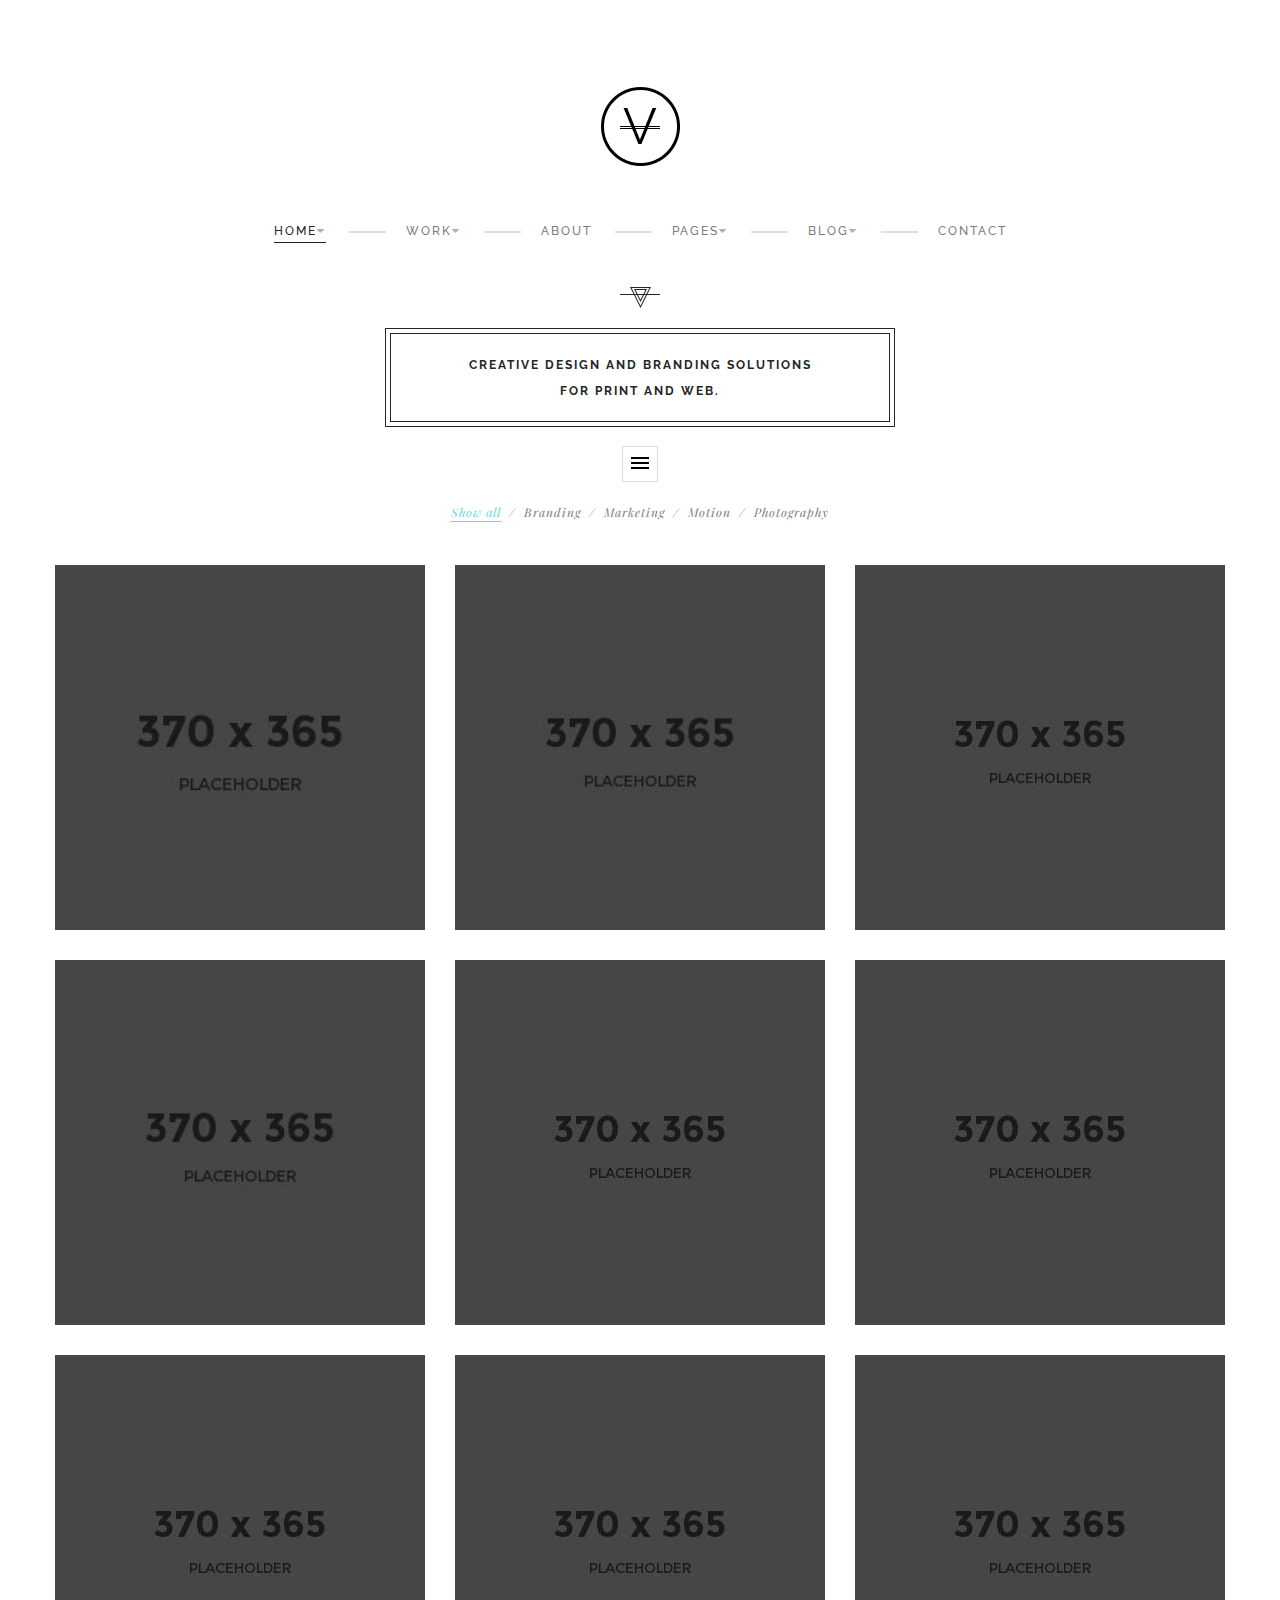
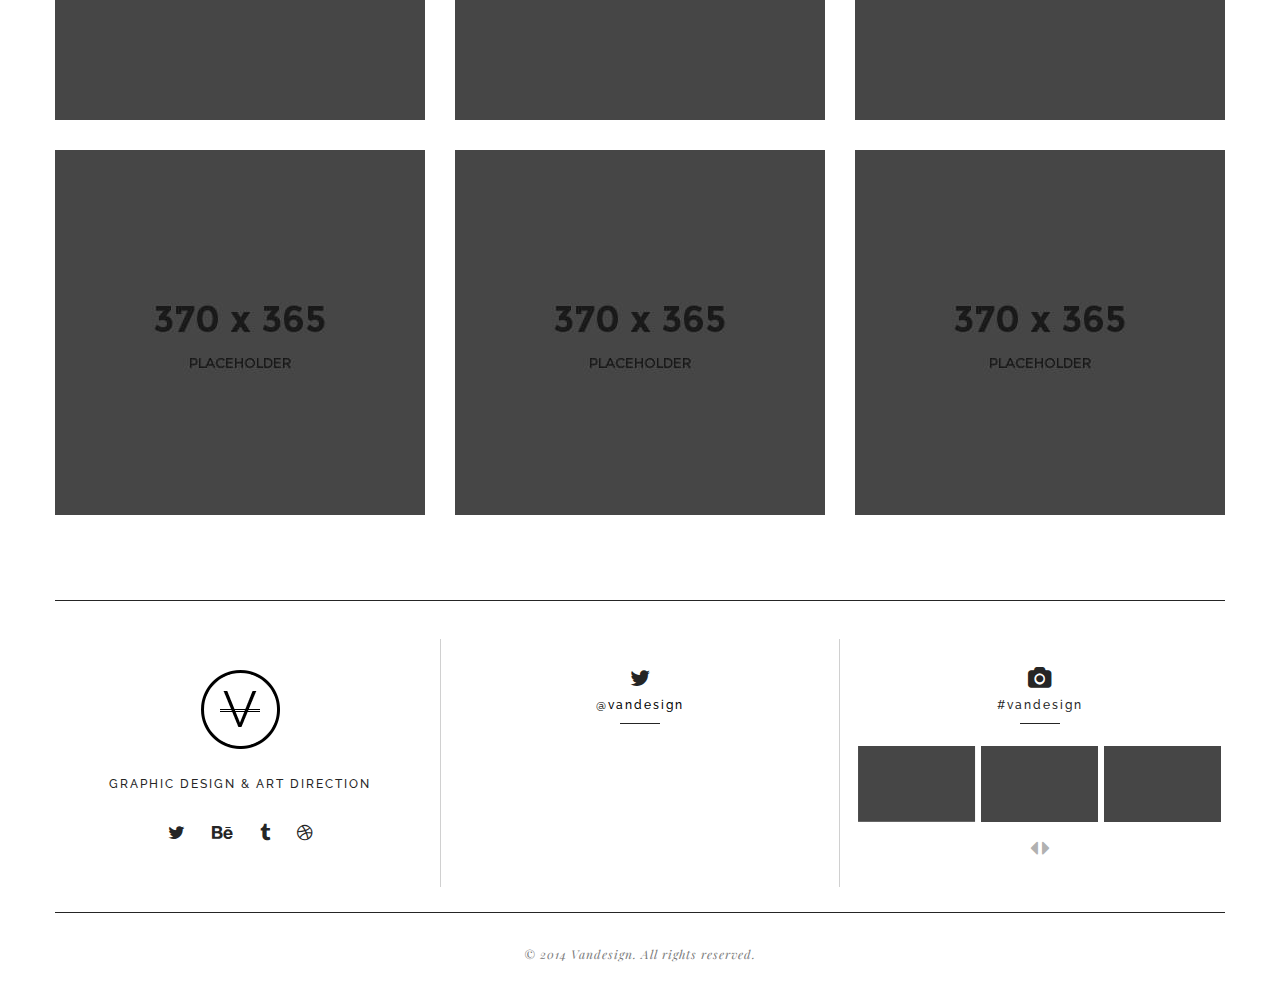
==== index.html @ 41a57816 "addingDefaultHTML" ====
<!DOCTYPE html>
<!--[if lt IE 7 ]> <html class="ie ie6"> <![endif]-->
<!--[if IE 7 ]>    <html class="ie ie7"> <![endif]-->
<!--[if IE 8 ]>    <html class="ie ie8"> <![endif]-->
<!--[if IE 9 ]>    <html class="ie ie9"> <![endif]-->
<!--[if (gt IE 9)|!(IE)]><!--> <html class="" lang="en"> <!--<![endif]-->
<head>
    <meta charset="UTF-8">

    <title>VAN | HTML templates</title>
    <meta name="viewport" content="width=device-width, initial-scale=1.0, maximum-scale=1.0, user-scalable=no">

    <link rel="stylesheet" href="css/lib/bootstrap.min.css">
    <link rel="stylesheet" href="css/lib/font-awesome.min.css">
    <link rel="stylesheet" href="css/lib/owl.carousel.css">
    <link rel="stylesheet" href="css/lib/owl.theme.css">
    <link rel="stylesheet" href="css/lib/owl.transitions.css">
    <link rel="stylesheet" href="css/style.css">
    <link rel="stylesheet" href="css/colors/cyan.css">

</head>
<body>

    <div id="loader-wrapper">
        <div id="loader"></div>
        <div class="loader-logo">
            <img src="images/logo.png" alt="">
        </div>
        <div class="loader-section section-left"></div>
        <div class="loader-section section-right"></div>
    </div>

    <div class="wrapper">
        
        <section id="header" class="header header-sticky">
            <div class="container">
                <div class="row">
                    <div class="col-md-12">


                        <div class="logo">
                            <a href="/"><img src="images/logo.png" alt="LOGO"></a>
                        </div>

                     
                        <button class="menu-responsive-toggle">
                            <span></span>
                            <span></span>
                            <span></span>
                        </button>



                        <nav>
                            <ul class="menu-nav">
                                <li class="menu-dropdown current">
                                    <a href="/">Home</a>
                                    <ul class="dropdown">
                                        <li class="current"><a href="index.html">Home 1</a></li>
                                        <li><a href="index2.html">Home 2</a></li>
                                    </ul>
                                </li>
                                <li class="menu-dropdown">
                                    <a href="work-1.html">Work</a>
                                    <ul class="dropdown">
                                        <li><a href="work-1.html">Work 1</a></li>
                                        <li><a href="work-2.html">Work 2</a></li>
                                    </ul>
                                </li>
                                <li><a href="about.html">About</a></li>
                                <li class="menu-dropdown">
                                    <a href="#">Pages</a>
                                    <ul class="dropdown">
                                        <li><a href="services.html">Services</a></li>
                                        <li><a href="single-project.html">Single portfolio</a></li>
                                        <li><a href="404.html">404 page</a></li>
                                    </ul>
                                </li>
                                <li class="menu-dropdown">
                                    <a href="#">Blog</a>
                                    <ul class="dropdown">
                                        <li><a href="blog.html">Blog</a></li>
                                        <li><a href="blog-default.html">Blog default</a></li>
                                        <li><a href="blog-single-post.html">Single post</a></li>
                                    </ul>
                                </li>
                                <li><a href="contact.html">Contact</a></li>
                            </ul>   
                        </nav>


                    </div>
                </div>
            </div>
        </section><!-- /header -->

        

        <section class="portfolio">
            <div class="container">
                <div class="row">
                    <div class="col-md-12">


                        <div class="scroll-to text-center">
                            <a href="#"><img src="images/v-icon.png" alt=""></a>
                        </div>


                    </div>
                </div>


                <div class="row">
                    <div class="col-md-12">


                        <div class="slogan">
                            <h2 class="head-title">Creative design and branding solutions for print and web.</h2>
                        </div>


                    </div>
                </div>



                <div class="row">
                    <div class="col-md-12">
                        <a href="#" class="toggle-button">
                            <span></span>
                            <span></span>
                            <span></span>
                        </a><!-- /toggle-button -->


                            <div id="filters" class="filters text-uppercase text-center">
                                <ul class="show-filters">
                                    <li class="select-filter"><a href="#" data-filter="*" id="all">Show all</a></li>
                                    <li><a href="#" data-filter=".branding">Branding</a></li>
                                    <li><a href="#" data-filter=".marketing">Marketing</a></li>
                                    <li><a href="#" data-filter=".motion">Motion</a></li>
                                    <li><a href="#" data-filter=".photography">Photography</a></li>
                                </ul>
                            </div><!-- /filters -->
                    </div>
                </div>


                <div id="work-wrap" class="row">


                    <!-- WORK ITEM -->

                    <div class="item work-item zoomOut col-xs-12 col-sm-6 col-md-4 branding">
                            <div class="item-inner">
                            <a class="image-wrap" href="single-project.html">
                                <img src="images/portfolio/1.jpg" alt="" class="image">
                            </a>
                            <div class="caption bg-orange-red">
                                <div class="inner">
                                    <h4 class="sm text-uppercase"><a href="single-project.html">DISK &amp; ENVELOP</a></h4>
                                    <em>Branding</em>
                                </div>
                                <div class="work-favorite">
                                    <i class="fa fa-heart"></i> 12
                                </div>
                            </div>
                            </div>
                    </div>
                    <!-- END / WORK ITEM -->



                    <!-- WORK ITEM -->
                    <div class="item work-item effect-apollo col-xs-12 col-sm-6 col-md-4 branding photography" >
                        <div class="item-inner">
                            <a class="image-wrap" href="single-project.html">
                                <img src="images/portfolio/2.jpg" alt="" class="image">
                            </a>
                            <div class="caption bg-fuchia">
                                <div class="inner">
                                    <h4 class="sm text-uppercase"><a href="single-project.html">DISK &amp; ENVELOP</a></h4>
                                    <em>Branding</em>
                                </div>
                                <div class="work-favorite">
                                    <i class="fa fa-heart"></i> 12
                                </div>
                            </div>
                        </div>
                    </div>
                    <!-- END / WORK ITEM -->



                    <!-- WORK ITEM -->
                    <div class="item work-item effect-ming col-xs-12 col-sm-6 col-md-4 photography" >
                        <div class="item-inner">
                            <a class="image-wrap" href="single-project.html">
                                <img src="images/portfolio/3.jpg" alt="" class="image">
                            </a>
                            <div class="caption bg-azure">
                                <div class="inner">
                                    <h4 class="sm text-uppercase"><a href="single-project.html">DISK &amp; ENVELOP</a></h4>
                                    <em>Branding</em>
                                </div>
                                <div class="work-favorite">
                                    <i class="fa fa-heart"></i> 12
                                </div>
                            </div>
                        </div>
                    </div>
                    <!-- END / WORK ITEM -->



                    <!-- WORK ITEM -->
                    <div class="item work-item imageParallax col-xs-12 col-sm-6 col-md-4 branding photography" >
                        <div class="item-inner">
                            <a class="image-wrap" href="single-project.html">
                                <img src="images/portfolio/4.jpg" alt="" class="image">
                            </a>
                            <div class="caption bg-violet">
                                <div class="inner">
                                    <h4 class="sm text-uppercase"><a href="single-project.html">DISK &amp; ENVELOP</a></h4>
                                    <em>Branding</em>
                                </div>
                                <div class="work-favorite">
                                    <i class="fa fa-heart"></i> 12
                                </div>
                            </div>
                        </div>
                    </div>
                    <!-- END / WORK ITEM -->



                    <!-- WORK ITEM -->
                    <div class="item work-item effect-sadie col-xs-12 col-sm-6 col-md-4 motion photography" >
                        <div class="item-inner">
                            <a class="image-wrap" href="single-project.html">
                                <img src="images/portfolio/5.jpg" alt="" class="image">
                            </a>
                            <div class="caption bg-blue">
                                <div class="inner">
                                    <h4 class="sm text-uppercase"><a href="single-project.html">DISK &amp; ENVELOP</a></h4>
                                    <em>Branding</em>
                                </div>
                                <div class="work-favorite">
                                    <i class="fa fa-heart"></i> 12
                                </div>
                            </div>
                        </div>
                    </div>
                    <!-- END / WORK ITEM -->



                    <!-- WORK ITEM -->
                    <div class="item work-item effect-flip col-xs-12 col-sm-6 col-md-4 motion photography" >
                        <div class="item-inner">
                            <a class="image-wrap" href="single-project.html">
                                <img src="images/portfolio/6.jpg" alt="" class="image">
                            </a>
                            <div class="caption bg-cyan">
                                <div class="inner">
                                    <h4 class="sm text-uppercase"><a href="single-project.html">DISK &amp; ENVELOP</a></h4>
                                    <em>Branding</em>
                                </div>
                                <div class="work-favorite">
                                    <i class="fa fa-heart"></i> 12
                                </div>
                            </div>
                        </div>
                    </div>
                    <!-- END / WORK ITEM -->



                    <!-- WORK ITEM -->
                    <div class="item work-item effect-original-1 col-xs-12 col-sm-6 col-md-4 marketing photography" >
                        <div class="item-inner">
                            <a class="image-wrap" href="single-project.html">
                                <img src="images/portfolio/7.jpg" alt="" class="image">
                            </a>
                            <div class="caption bg-green">
                                <div class="inner">
                                    <h4 class="sm text-uppercase"><a href="single-project.html">DISK &amp; ENVELOP</a></h4>
                                    <em>Branding</em>
                                </div>
                                <div class="work-favorite">
                                    <i class="fa fa-heart"></i> 12
                                </div>
                            </div>
                        </div>
                    </div>
                    <!-- END / WORK ITEM -->



                    <!-- WORK ITEM -->
                    <div class="item work-item effect-original-2 col-xs-12 col-sm-6 col-md-4 branding marketing" >
                        <div class="item-inner">
                            <a class="image-wrap" href="single-project.html">
                                <img src="images/portfolio/8.jpg" alt="" class="image">
                            </a>
                            <div class="caption bg-yellow">
                                <div class="inner">
                                    <h4 class="sm text-uppercase"><a href="single-project.html">DISK &amp; ENVELOP</a></h4>
                                    <em>Branding</em>
                                </div>
                                <div class="work-favorite">
                                    <i class="fa fa-heart"></i> 12
                                </div>
                            </div>
                        </div>
                    </div>
                    <!-- END / WORK ITEM -->



                    <!-- WORK ITEM -->
                    <div class="item work-item effect-original-3 col-xs-12 col-sm-6 col-md-4 branding marketing" >
                        <div class="item-inner">
                            <a class="image-wrap" href="single-project.html">
                                <img src="images/portfolio/9.jpg" alt="" class="image">
                            </a>
                            <div class="caption bg-orange">
                                <div class="inner">
                                    <h4 class="sm text-uppercase"><a href="single-project.html">DISK &amp; ENVELOP</a></h4>
                                    <em>Branding</em>
                                </div>
                                <div class="work-favorite">
                                    <i class="fa fa-heart"></i> 12
                                </div>
                            </div>
                        </div>
                    </div>
                    <!-- END / WORK ITEM -->



                    <!-- WORK ITEM -->
                    <div class="item work-item effect-original-4 col-xs-12 col-sm-6 col-md-4 branding marketing" >
                        <div class="item-inner">
                            <a class="image-wrap" href="single-project.html">
                                <img src="images/portfolio/10.jpg" alt="" class="image">
                            </a>
                            <div class="caption bg-brown">
                                <div class="inner">
                                    <h4 class="sm text-uppercase"><a href="single-project.html">DISK &amp; ENVELOP</a></h4>
                                    <em>Branding</em>
                                </div>
                                <div class="work-favorite">
                                    <i class="fa fa-heart"></i> 12
                                </div>
                            </div>
                        </div>
                    </div>
                    <!-- END / WORK ITEM -->



                    <!-- WORK ITEM -->
                    <div class="item work-item effect-original-5 col-xs-12 col-sm-6 col-md-4 branding marketing" >
                        <div class="item-inner">
                            <a class="image-wrap" href="single-project.html">
                                <img src="images/portfolio/11.jpg" alt="" class="image">
                            </a>
                            <div class="caption bg-red">
                                <div class="inner">
                                    <h4 class="sm text-uppercase"><a href="single-project.html">DISK &amp; ENVELOP</a></h4>
                                    <em>Branding</em>
                                </div>
                                <div class="work-favorite">
                                    <i class="fa fa-heart"></i> 12
                                </div>
                            </div>
                        </div>
                    </div>
                    <!-- END / WORK ITEM -->



                    <!-- WORK ITEM -->
                    <div class="item work-item effect-default col-xs-12 col-sm-6 col-md-4 branding marketing" >
                        <div class="item-inner">
                            <a class="image-wrap" href="single-project.html">
                                <img src="images/portfolio/12.jpg" alt="" class="image">
                            </a>
                            <div class="caption bg-black">
                                <div class="inner">
                                    <h4 class="sm text-uppercase"><a href="single-project.html">DISK &amp; ENVELOP</a></h4>
                                    <em>Branding</em>
                                </div>
                                <div class="work-favorite">
                                    <i class="fa fa-heart"></i> 12
                                </div>
                            </div>
                        </div>
                    </div>
                    <!-- END / WORK ITEM -->


            
                </div>

                

            </div>
        </section> <!-- /portfolio -->


        <footer class="footer">
            <div class="container">
                
                <hr class="divider">
                
                <div class="footer-info">
                    <div class="row">
                        <div class="col-md-4">
                            <div class="logo-footer equal-height">
                                
                                <a href="#"><img src="images/logo.png" alt=""></a>

                                <h3 class="head-title">Graphic Design &amp; Art Direction</h3>
                                
                                <ul class="social-link">
                                    <li><a href="#"><i class="fa fa-twitter"></i></a></li>
                                    <li><a href="#"><i class="fa fa-behance"></i></a></li>
                                    <li><a href="#"><i class="fa fa-tumblr"></i></a></li>
                                    <li><a href="#"><i class="fa fa-dribbble"></i></a></li>
                                </ul>
                            </div>
                        </div>
                        <div class="col-md-4">
                            <div class="twitter text-center equal-height">
                                <div class="f-title">
                                    <i class="fa fa-twitter"></i>
                                    <a href="#">@vandesign</a>
                                </div>
                                <div id="tweetie">
                                </div>
                            </div>
                        </div>
                        <div class="col-md-4">
                            <div class="footer-slide text-center equal-height">
                                <div class="f-title">
                                    <i class="fa fa-camera"></i>
                                    <a href="#">#vandesign</a>
                                </div>
                                <div class="slider2">
                                    <div class="item">
                                        <a href="#"><img src="images/footer/1.jpg" alt=""></a>
                                    </div>
                                    <div class="item">
                                        <a href="#"><img src="images/footer/2.jpg" alt=""></a>
                                    </div>
                                    <div class="item">
                                        <a href="#"><img src="images/footer/3.jpg" alt=""></a>
                                    </div>
                                    <div class="item">
                                        <a href="#"><img src="images/footer/1.jpg" alt=""></a>
                                    </div>
                                    <div class="item">
                                        <a href="#"><img src="images/footer/3.jpg" alt=""></a>
                                    </div>
                                    <div class="item">
                                        <a href="#"><img src="images/footer/3.jpg" alt=""></a>
                                    </div>
                                </div>
                            </div>
                        </div>
                    </div>
                </div>
            </div>
            <div class="container">
                <hr class="divider">
                <div class="row">
                    <div class="col-md-12">
                        <div class="copy-right text-center">
                            <p>&copy; 2014 Vandesign. All rights reserved.</p>
                        </div>
                    </div>
                </div>
                
            </div>
        </footer>




    </div><!-- /wrapper -->

    <script type="text/javascript" src="js/lib/jquery-1.11.2.min.js"></script>
    <script type="text/javascript" src="http://maps.google.com/maps/api/js?sensor=false"></script>
    <script type="text/javascript" src="js/lib/ie10-viewport-bug-workaround.js"></script>
    <script type="text/javascript" src="js/lib/isotope.pkgd.min.js"></script>
    <script type="text/javascript" src="js/lib/imagesloaded.min.js"></script>
    <script type="text/javascript" src="js/lib/owl.carousel.min.js"></script>
    <script type="text/javascript" src="js/lib/jquery.matchHeight-min.js"></script>
    <script type="text/javascript" src="js/lib/masonry.pkgd.min.js"></script>
    <script type="text/javascript" src="js/lib/tweetie.js"></script>
    <script type="text/javascript" src="js/scripts.js"></script>

</body>
</html>
---- css/style.css ----
/*------------------------------------------------------------------------
# VAN
# ------------------------------------------------------------------------
# Designed by Namtran
# Websites:  http://www.megadrupal.com -  Email: info@megadrupal.com
--------------------------------------------------------------------------

    1.  Reset
    2.  Header
    3.  Portfolio
    4.  About
    5.  Blog
    6.  Contact
    7.  Services
    8.  404
    9.  Responsive
    10.  Footer



--------------------------------------------------------------------------------*/
/*
*
*	===================== 1. Reset ====================
*
*/
@import url(http://fonts.googleapis.com/css?family=Playfair+Display:400,700,400italic,700italic|Raleway:400,500,700);

::-moz-selection {
  color: #fff;
  background: #252525;
}
::selection {
  color: #fff;
  background: #252525;
}
a,
input,
textarea,
button,
select {
  outline: none;
}

a:hover,
h1:focus,
h2:focus,
h3:focus,
h4:focus,
h5:focus,
h6:focus {
  text-decoration: none;
}

a:focus,
input:focus,
textarea:focus,
button:focus,
select:focus {
  outline: none !important;
  text-decoration: none;
}
body {
  font-family: 'Raleway', sans-serif;
  font-size: 13px;
  line-height: 22px;
  color: #7a7a7a;
  background-color: #fff;
}

.wrapper {
  background: #fff;
}

label {
  font-family: "Playfair Display", serif;
  font-size: 12px;
  line-height: 24px;
  margin-bottom: 10px;
  color: #7a7a7a;
  font-style: italic;
  letter-spacing: 1px;
}

.form-control,
input[type="search"],
input[type="text"],
input[type="url"],
input[type="number"],
input[type="password"],
input[type="email"],
input[type="file"],
textarea {
  -webkit-appearance: none;
  -moz-appearance: none;
  appearance: none;
  -webkit-border-radius: 0;
  -moz-border-radius: 0;
  border-radius: 0;
  box-shadow: none;
}
.form-control:focus,
input:focus,
textarea:focus {
  box-shadow: none;
  outline-offset: 0;
  outline: -webkit-focus-ring-color auto 0px;
  border-color: #252525;
  color: #252525;
}

textarea {
  resize: none;
}

.btn {
  display: inline-block;
  font-size: 10px;
  text-transform: uppercase;
  box-shadow: none;
  -webkit-border-radius: 0;
  border-radius: 0;
  -webkit-appearance: none;
  padding: 9px 28px;
  line-height: 22px;
  -webkit-transition: all 0.3s;
  -o-transition: all 0.3s;
  transition: all 0.3s;
}

.btn-default {
  border: 1px solid #252525;
  color: #252525;
}

.btn-default:hover,
.btn-default:focus,
.btn-default.focus,
.btn-default:active,
.btn-default.active {
  color: #fff;
  text-decoration: none;
  background-color: #252525;
  border-color: #252525;
}

a:active, a:focus {
  outline: 0;
  text-decoration: none;
}

.divider {
  border-top: 0;
  border-left: 0;
  border-right: 0;
  box-shadow: none;
  border-bottom: 1px solid #252525;
  margin: 0px 0;
}

p {
  letter-spacing: 1px;
}

a {
  color: #7a7a7a;
  -webkit-transition: all 0.3s ease;
  -o-transition: all 0.3s ease;
  transition: all 0.3s ease;
}
a:hover {
  color: #252525;
}
img {
  max-width: 100%;
}
.item img {
  max-width: 100%;
  width: 100%;
}

.owl-theme .owl-controls {
  margin-top: auto;
}

/*=================== Preloader ===========================*/
#loader-wrapper {
  position: fixed;
  top: 0;
  left: 0;
  width: 100%;
  height: 100%;
  z-index: 1000;
}

#loader {
  display: block;
  position: relative;
  left: 50%;
  top: 50%;
  width: 150px;
  height: 150px;
  margin: -75px 0 0 -75px;
  border-radius: 50%;
  border: 3px solid transparent;
  border-top-color: #3498db;
  -webkit-animation: spin 2s linear infinite;
  -moz-animation: spin 2s linear infinite;
  animation: spin 2s linear infinite;
  z-index: 1001;
}

.loader-logo {
  position: absolute;
  left: 50%;
  top: 50%;
  width: 83px;
  height: 83px;
  -webkit-transform: translate(-50%, -50%);
  -moz-transform: translate(-50%, -50%);
  transform: translate(-50%, -50%);
  z-index: 1001;
  opacity: 1;
  visibility: visible;
}
.loader-logo img {
  max-width: 100%;
  width: 99.99%;
}

.loaded .loader-logo {
  opacity: 0;
  visibility: hidden;
}

#loader:before {
  content: "";
  position: absolute;
  top: 5px;
  left: 5px;
  right: 5px;
  bottom: 5px;
  border-radius: 50%;
  border: 3px solid transparent;
  border-top-color: #e74c3c;
  -webkit-animation: spin 3s linear infinite;
  -moz-animation: spin 3s linear infinite;
  animation: spin 3s linear infinite;
}

#loader:after {
  content: "";
  position: absolute;
  top: 15px;
  left: 15px;
  right: 15px;
  bottom: 15px;
  border-radius: 50%;
  border: 3px solid transparent;
  border-top-color: #f9c922;
  -webkit-animation: spin 1.5s linear infinite;
  -moz-animation: spin 1.5s linear infinite;
  animation: spin 1.5s linear infinite;
}

@-webkit-keyframes spin {
  0% {
    -webkit-transform: rotate(0deg);
    -moz-transform: rotate(0deg);
    -ms-transform: rotate(0deg);
    transform: rotate(0deg);
  }

  100% {
    -webkit-transform: rotate(360deg);
    -moz-transform: rotate(360deg);
    -ms-transform: rotate(360deg);
    transform: rotate(360deg);
  }
}
@keyframes spin {
  0% {
    -webkit-transform: rotate(0deg);
    -moz-transform: rotate(0deg);
    -ms-transform: rotate(0deg);
    transform: rotate(0deg);
  }

  100% {
    -webkit-transform: rotate(360deg);
    -moz-transform: rotate(360deg);
    -ms-transform: rotate(360deg);
    transform: rotate(360deg);
  }
}
#loader-wrapper .loader-section {
  position: fixed;
  top: 0;
  width: 51%;
  height: 100%;
  background: #fff;
  z-index: 1000;
  -webkit-transform: translateX(0);
  -moz-transform: translateX(0);
  -ms-transform: translateX(0);
  transform: translateX(0);
}

#loader-wrapper .loader-section.section-left {
  left: 0;
}

#loader-wrapper .loader-section.section-right {
  right: 0;
}

/* Loaded */
.loaded #loader-wrapper .loader-section.section-left {
  -webkit-transform: translateX(-100%);
  -moz-transform: translateX(-100%);
  -ms-transform: translateX(-100%);
  transform: translateX(-100%);
  -webkit-transition: all 0.7s 0.3s cubic-bezier(0.645, 0.045, 0.355, 1);
  -moz-transition: all 0.7s 0.3s cubic-bezier(0.645, 0.045, 0.355, 1);
  transition: all 0.7s 0.3s cubic-bezier(0.645, 0.045, 0.355, 1);
}

.loaded #loader-wrapper .loader-section.section-right {
  -webkit-transform: translateX(100%);
  -moz-transform: translateX(100%);
  -ms-transform: translateX(100%);
  transform: translateX(100%);
  -webkit-transition: all 0.7s 0.3s cubic-bezier(0.645, 0.045, 0.355, 1);
  -moz-transition: all 0.7s 0.3s cubic-bezier(0.645, 0.045, 0.355, 1);
  transition: all 0.7s 0.3s cubic-bezier(0.645, 0.045, 0.355, 1);
}

.loaded #loader {
  opacity: 0;
  -webkit-transition: all 0.3s ease-out;
  -moz-transition: all 0.3s ease-out;
  transition: all 0.3s ease-out;
}

.loaded #loader-wrapper {
  visibility: hidden;
  -webkit-transform: translateY(-100%);
  -moz-transform: translateY(-100%);
  -ms-transform: translateY(-100%);
  transform: translateY(-100%);
  -webkit-transition: all 0.3s 1s ease-out;
  -moz-transition: all 0.3s 1s ease-out;
  transition: all 0.3s 1s ease-out;
}

.ie8 #loader-wrapper, .ie9 #loader-wrapper {
  display: none;
}

/*================= OWL carousel =======================*/
.owl-theme .owl-controls .owl-buttons div {
  color: #b1b1b1;
  display: inline-block;
  zoom: 1;
  *display: inline;
  /*IE7 life-saver */
  margin: 5px 2px;
  padding: 0px;
  font-size: 22px;
  -webkit-transition: all 0.3s;
  -o-transition: all 0.3s;
  transition: all 0.3s;
}
.owl-theme .owl-controls .owl-buttons div:hover {
  filter: Alpha(Opacity=100);
  /*IE7 fix*/
  opacity: 1;
  color: #252525;
  text-decoration: none;
}
.owl-theme .owl-controls .owl-buttons.clickable div:hover {
  filter: Alpha(Opacity=100);
  /*IE7 fix*/
  opacity: 1;
  color: #252525;
  text-decoration: none;
}

/*================= IF IE 8 GRID =======================*/
.ie8 .container {
  width: 1170px;
}

.ie8 .col-lg-12,
.ie8 .col-md-12,
.ie8 .col-sm-12,
.ie8 .col-xs-12 {
  width: 100%;
  float: left;
  min-height: 1px;
  padding-left: 15px;
  padding-right: 15px;
  position: relative;
}

.ie8 .col-lg-11,
.ie8 .col-md-11,
.ie8 .col-sm-11,
.ie8 .col-xs-11 {
  width: 91.66666667%;
  float: left;
  min-height: 1px;
  padding-left: 15px;
  padding-right: 15px;
  position: relative;
}

.ie8 .col-lg-10,
.ie8 .col-md-10,
.ie8 .col-sm-10,
.ie8 .col-xs-10 {
  width: 83.33333333%;
  float: left;
  min-height: 1px;
  padding-left: 15px;
  padding-right: 15px;
  position: relative;
}

.ie8 .col-lg-9,
.ie8 .col-md-9,
.ie8 .col-sm-9,
.ie8 .col-xs-9 {
  width: 75%;
  float: left;
  min-height: 1px;
  padding-left: 15px;
  padding-right: 15px;
  position: relative;
}

.ie8 .col-lg-8,
.ie8 .col-md-8,
.ie8 .col-sm-8,
.ie8 .col-xs-8 {
  width: 66.66666667%;
  float: left;
  min-height: 1px;
  padding-left: 15px;
  padding-right: 15px;
  position: relative;
}

.ie8 .col-lg-7,
.ie8 .col-md-7,
.ie8 .col-sm-7,
.ie8 .col-xs-7 {
  width: 58.33333333%;
  float: left;
  min-height: 1px;
  padding-left: 15px;
  padding-right: 15px;
  position: relative;
}

.ie8 .col-lg-6,
.ie8 .col-md-6,
.ie8 .col-sm-6,
.ie8 .col-xs-6 {
  width: 50%;
  float: left;
  min-height: 1px;
  padding-left: 15px;
  padding-right: 15px;
  position: relative;
}

.ie8 .col-lg-5,
.ie8 .col-md-5,
.ie8 .col-sm-5,
.ie8 .col-xs-5 {
  width: 41.66666667%;
  float: left;
  min-height: 1px;
  padding-left: 15px;
  padding-right: 15px;
  position: relative;
}

.ie8 .col-lg-4,
.ie8 .col-md-4,
.ie8 .col-sm-4,
.ie8 .col-xs-4 {
  width: 33.33333333%;
  float: left;
  min-height: 1px;
  padding-left: 15px;
  padding-right: 15px;
  position: relative;
}

.ie8 .col-lg-3,
.ie8 .col-md-3,
.ie8 .col-sm-3,
.ie8 .col-xs-3 {
  width: 25%;
  float: left;
  min-height: 1px;
  padding-left: 15px;
  padding-right: 15px;
  position: relative;
}

.ie8 .col-lg-2,
.ie8 .col-md-2,
.ie8 .col-sm-2,
.ie8 .col-xs-2 {
  width: 16.66666667%;
  float: left;
  min-height: 1px;
  padding-left: 15px;
  padding-right: 15px;
  position: relative;
}

.ie8 .col-lg-1,
.ie8 .col-md-1,
.ie8 .col-xs-1,
.ie8 .col-sm-1 {
  width: 8.33333333%;
  float: left;
  min-height: 1px;
  padding-left: 15px;
  padding-right: 15px;
  position: relative;
}

/*
*
*	===================== 2. Header ====================
*
*/
.header {
  text-align: center;
  padding: 65px 0 23px 0;
}

.logo {
  margin: 20px 20px 25px 20px;
}
.logo a {
  display: inline-block;
}
.logo a img {
  display: block;
  height: 83px;
  margin: 0 auto;
}

.header_v2 .logo {
  float: left;
  margin: 0;
}
.header_v2 nav {
  float: right;
}
.header.header-sticky.fixed {
  position: fixed;
  width: 100%;
  height: 64px;
  top: 0; left: 0;
  padding: 0;
  z-index: 9999;
  background-color: #fff;
  border-bottom: 1px solid rgba(0,0,0,.1);
  -webkit-transition: all .3s ease;
  -moz-transition: all .3s ease;
  -o-transition: all .3s ease;
  transition: all .3s ease;
  -webkit-animation: fixedAnim .4s ease both;
  -moz-animation: fixedAnim .4s ease both;
  animation: fixedAnim .4s ease both;
}
.header.header-sticky.fixed.header-translate {
  -webkit-transform: translateX(-320px);
  -moz-transform: translateX(-320px);
  transform: translateX(-320px);
  overflow: hidden;
}
.header.header-sticky.fixed .menu-nav {
  margin-top: 0;
  float: right;
}
.header.header-sticky.fixed .logo {
  padding-top: 13px;
  margin: 0;
  float: left;
}
.header.header-sticky.fixed .logo img {
  height: 40px;
}
@-webkit-keyframes fixedAnim {
  0% {
    top: -64px;
  }
  100% {
    top: 0;
  }
}
@-moz-keyframes fixedAnim {
  0% {
    top: -64px;
  }
  100% {
    top: 0;
  }
}
@keyframes fixedAnim {
  0% {
    top: -64px;
  }
  100% {
    top: 0;
  }
}
@media (min-width: 1200px) {
  .menu-nav,
  .dropdown-menu {
    list-style: none;
  }

  .menu-nav {
    margin: 7px 0 0 0;
    padding: 0;
    font-size: 0px;
    letter-spacing: 0;
  }
  .menu-nav > li {
    display: inline-block;
    padding: 20px 40px;
    margin: 0;
    position: relative;
  }
  .menu-nav > li > a {
    display: block;
    font-size: 12px;
    text-transform: uppercase;
    color: #7a7a7a;
    text-decoration: none;
    font-weight: 500;
    border-bottom: 1px solid rgba(255, 255, 255, 0);
    position: relative;
    letter-spacing: 2px;
  }
  .menu-nav > li > a i {
    color: #b1b1b1;
  }
  .menu-nav > li:after {
    content: "";
    display: block;
    width: 37px;
    height: 2px;
    background-color: #dfdfdf;
    position: absolute;
    top: 50%;
    -webkit-transform: translateY(-50%);
    -moz-transform: translateY(-50%);
    -ms-transform: translateY(-50%);
    transform: translateY(-50%);
    right: -20px;
  }
  .menu-nav > li:last-child:after {
    display: none;
  }
  .menu-nav > li:hover > a {
    color: #252525;
  }
  .menu-nav > li:hover > a:after {
    content: "";
    position: absolute;
    top: 100%;
    left: 0px;
    width: 100%;
    height: 1px;
    background-color: #252525;
  }
  .menu-nav > li.current > a {
    color: #252525;
  }
  .menu-nav > li.current > a:after {
    content: "";
    position: absolute;
    top: 100%;
    left: 0px;
    width: 100%;
    height: 1px;
    background-color: #252525;
  }

  .header_v2 .menu-nav {
    margin-top: 14px;
  }
  .header_v2 .menu-nav > li:last-child {
    padding-right: 0;
  }

  .dropdown {
    margin: 0;
    padding: 0;
    opacity: 0;
    visibility: hidden;
    position: absolute;
    top: 100%;
    left: 50%;
    -webkit-transform: translate(-50%, 30px);
    -moz-transform: translate(-50%, 30px);
    -ms-transform: translate(-50%, 30px);
    transform: translate(-50%, 30px);
    min-width: 160px;
    text-align: center;
    z-index: 999;
    background-color: #252525;
    -webkit-transition: all 0.3s;
    -o-transition: all 0.3s;
    transition: all 0.3s;
  }
  .dropdown > li {
    display: block;
    margin: 0px;
    padding: 0px;
    position: relative;
  }
  .dropdown > li > a {
    display: block;
    padding: 10px 15px;
    font-size: 12px;
    text-transform: uppercase;
    color: #a7a7a7;
    text-decoration: none;
    -webkit-transition: all 0.3s;
    -o-transition: all 0.3s;
    transition: all 0.3s;
  }
  .dropdown > li > a:hover {
    color: #fff;
    background-color: #111;
  }
  .dropdown > li > .dropdown {
    opacity: 0;
    visibility: hidden;
    margin-top: -42px;
    left: 100%;
    -webkit-transform: translate(30px, 0);
    -moz-transform: translate(30px, 0);
    -ms-transform: translatX(30px, 0);
    transform: translate(30px, 0);
    right: auto;
    border-left: 1px solid #7a7a7a;
    -webkit-transition: all 0.3s;
    -o-transition: all 0.3s;
    transition: all 0.3s;
  }
  .dropdown > li.current > a {
    color: #fff;
    background-color: #111;
  }

  .dropdown > li:hover > .dropdown {
    opacity: 1;
    visibility: visible;
    -webkit-transform: translate(0, 0);
    -moz-transform: translate(0, 0);
    -ms-transform: translatX(0, 0);
    transform: translate(0, 0);
  }

  .menu-nav > li > .dropdown:after {
    bottom: 100%;
    left: 50%;
    border: solid transparent;
    content: " ";
    height: 0;
    width: 0;
    position: absolute;
    pointer-events: none;
    border-color: rgba(136, 183, 213, 0);
    border-bottom-color: #252525;
    border-width: 7px;
    margin-left: -7px;
  }

  .menu-nav > li:hover > .dropdown {
    opacity: 1;
    visibility: visible;
    -webkit-transform: translate(-50%, 0px);
    -moz-transform: translate(-50%, 0px);
    -ms-transform: translate(-50%, 0px);
    transform: translate(-50%, 0px);
  }
}
.ie8 .menu-nav,
.ie8 .dropdown-menu {
  list-style: none;
}
.ie8 .menu-nav {
  margin: 7px 0 0 0;
  padding: 0;
  font-size: 0px;
  letter-spacing: 0;
}
.ie8 .menu-nav > li {
  display: inline-block;
  padding: 20px 40px;
  margin: 0;
  position: relative;
}
.ie8 .menu-nav > li > a {
  display: block;
  font-size: 12px;
  text-transform: uppercase;
  color: #7a7a7a;
  text-decoration: none;
  font-weight: 500;
  border-bottom: 1px solid rgba(255, 255, 255, 0);
  position: relative;
  letter-spacing: 2px;
}
.ie8 .menu-nav > li > a i {
  color: #b1b1b1;
}
.ie8 .menu-nav > li:after {
  content: "";
  display: block;
  width: 37px;
  height: 2px;
  background-color: #dfdfdf;
  position: absolute;
  top: 50%;
  -webkit-transform: translateY(-50%);
  -moz-transform: translateY(-50%);
  -ms-transform: translateY(-50%);
  transform: translateY(-50%);
  right: -20px;
}
.ie8 .menu-nav > li:last-child:after {
  display: none;
}
.ie8 .menu-nav > li:hover > a {
  color: #252525;
}
.ie8 .menu-nav > li:hover > a:after {
  content: "";
  position: absolute;
  top: 100%;
  left: 0px;
  width: 100%;
  height: 1px;
  background-color: #252525;
}
.ie8 .menu-nav > li.current > a {
  color: #252525;
}
.ie8 .menu-nav > li.current > a:after {
  content: "";
  position: absolute;
  top: 100%;
  left: 0px;
  width: 100%;
  height: 1px;
  background-color: #252525;
}
.ie8 .header_v2 .menu-nav {
  margin-top: 14px;
}
.ie8 .header_v2 .menu-nav > li:last-child {
  padding-right: 0;
}
.ie8 .dropdown {
  margin: 0;
  padding: 0;
  opacity: 0;
  visibility: hidden;
  position: absolute;
  top: 100%;
  left: 50%;
  -webkit-transform: translate(-50%, 30px);
  -moz-transform: translate(-50%, 30px);
  -ms-transform: translate(-50%, 30px);
  transform: translate(-50%, 30px);
  min-width: 160px;
  text-align: center;
  z-index: 999;
  background-color: #252525;
  -webkit-transition: all 0.3s;
  -o-transition: all 0.3s;
  transition: all 0.3s;
}
.ie8 .dropdown > li {
  display: block;
  margin: 0px;
  padding: 0px;
  position: relative;
}
.ie8 .dropdown > li > a {
  display: block;
  padding: 10px 15px;
  font-size: 12px;
  text-transform: uppercase;
  color: #a7a7a7;
  text-decoration: none;
  -webkit-transition: all 0.3s;
  -o-transition: all 0.3s;
  transition: all 0.3s;
}
.ie8 .dropdown > li > a:hover {
  color: #fff;
  background-color: #111;
}
.ie8 .dropdown > li > .dropdown {
  display: none;
  margin-top: -42px;
  left: 100%;
  -webkit-transform: translate(0, 0);
  -moz-transform: translate(0, 0);
  -ms-transform: translatX(0, 0);
  transform: translate(0, 0);
  right: auto;
  border-left: 1px solid #7a7a7a;
  -webkit-transition: all 0.3s;
  -o-transition: all 0.3s;
  transition: all 0.3s;
}
.ie8 .dropdown > li.current > a {
  color: #fff;
  background-color: #111;
}
.ie8 .dropdown > li:hover > .dropdown {
  display: block;
}
.ie8 .menu-nav > li > .dropdown:after {
  bottom: 100%;
  left: 50%;
  border: solid transparent;
  content: " ";
  height: 0;
  width: 0;
  position: absolute;
  pointer-events: none;
  border-color: rgba(136, 183, 213, 0);
  border-bottom-color: #252525;
  border-width: 7px;
  margin-left: -7px;
}
.ie8 .menu-nav > li:hover > .dropdown {
  opacity: 1;
  visibility: visible;
  -webkit-transform: translate(-50%, 0px);
  -moz-transform: translate(-50%, 0px);
  -ms-transform: translate(-50%, 0px);
  transform: translate(-50%, 0px);
}

.ie8 .menu-nav {
  text-align: center;
}
.ie8 .menu-nav li.menu-item-last:after {
  display: none;
}

.ie8 .dropdown {
  left: 0px;
}

/*
*
*	===================== 3. Portfolio ====================
*
*/

.work-item.effect-original-5 .caption.bg-black:before,
.work-item.effect-original-5 .caption.bg-black:after,
.bg-black {
  background-color: rgba(0, 0, 0, 0.85) !important;
}
.work-item.effect-original-5 .caption.bg-orange-red:before,
.work-item.effect-original-5 .caption.bg-orange-red:after,
.bg-orange-red {
  background-color: rgba(215, 94, 94, 0.85) !important;
}
.work-item.effect-original-5 .caption.bg-fuchia:before,
.work-item.effect-original-5 .caption.bg-fuchia:after,
.bg-fuchia {
  background-color: rgba(255, 138, 227, 0.85) !important;
}
.work-item.effect-original-5 .caption.bg-azure:before,
.work-item.effect-original-5 .caption.bg-azure:after,
.bg-azure {
  background-color: rgba(0, 126, 229, 0.85) !important;
}
.work-item.effect-original-5 .caption.bg-violet:before,
.work-item.effect-original-5 .caption.bg-violet:after,
.bg-violet {
  background-color: rgba(194, 113, 176, 0.85) !important;
}
.work-item.effect-original-5 .caption.bg-blue:before,
.work-item.effect-original-5 .caption.bg-blue:after,
.bg-blue {
  background-color: rgba(46, 159, 255, 0.85) !important;
}
.work-item.effect-original-5 .caption.bg-cyan:before,
.work-item.effect-original-5 .caption.bg-cyan:after,
.bg-cyan {
  background-color: rgba(0, 182, 127, 0.85) !important;
}
.work-item.effect-original-5 .caption.bg-green:before,
.work-item.effect-original-5 .caption.bg-green:after,
.bg-green {
  background-color: rgba(122, 193, 66, 0.85) !important;
}
.work-item.effect-original-5 .caption.bg-yellow:before,
.work-item.effect-original-5 .caption.bg-yellow:after,
.bg-yellow {
  background-color: rgba(242, 200, 63, 0.85) !important;
}

.work-item.effect-original-5 .caption.bg-orange:before,
.work-item.effect-original-5 .caption.bg-orange:after,
.bg-orange {
  background-color: rgba(246, 129, 33, 0.85) !important;
}
.work-item.effect-original-5 .caption.bg-brown:before,
.work-item.effect-original-5 .caption.bg-brown:after,
.bg-brown {
  background-color: rgba(150, 75, 0, 0.85) !important;
}
.work-item.effect-original-5 .caption.bg-pink:before,
.work-item.effect-original-5 .caption.bg-pink:after,
.bg-pink {
  background-color: rgba(255, 203, 219, 0.85) !important;
}
.work-item.effect-original-5 .caption.bg-red:before,
.work-item.effect-original-5 .caption.bg-red:after,
.bg-red {
  background-color: rgba(230, 75, 80, 0.85) !important;
}


.scroll-to a {
  display: inline-block;
}

.slogan {
  margin: 20px auto 19px auto;
  text-align: center;
  border: 1px solid #252525;
  padding: 4px;
  max-width: 510px;
}
.slogan h2 {
  border: 1px solid #252525;
}

.head-title {
  margin: 0;
  padding: 18px 70px 17px 70px;
  font-size: 12px;
  font-weight: 700;
  line-height: 26px;
  letter-spacing: 2px;
  text-transform: uppercase;
  color: #252525;
}

.toggle-button {
  display: block;
  border: 1px solid #dbdbdb;
  width: 36px;
  height: 36px;
  margin: 0 auto 10px auto;
  padding: 10px 8px;
  -webkit-transition: all 0.3s;
  -moz-transition: all 0.3s;
  transition: all 0.3s;
}
.toggle-button span {
  display: block;
  width: 100%;
  height: 2px;
  background-color: #000;
  margin-bottom: 3px;
  -webkit-transition: all 0.3s;
  -moz-transition: all 0.3s;
  transition: all 0.3s;
}
.toggle-button:hover {
  border-color: #252525;
  background-color: #252525;
}
.toggle-button:hover span {
  background-color: #fff;
}

#work-wrap {
  margin-bottom: 70px;
}

.filters ul {
  list-style-type: none;
  margin: 0 0 18px 0;
  padding: 0;
  opacity: 0;
  visibility: hidden;
  -webkit-transition: all 0.3s;
  -moz-transition: all 0.3s;
  transition: all 0.3s;
}
.filters ul li {
  display: inline-block;
  margin: 0;
  padding: 0;
}
.filters ul li a {
  display: block;
  margin: 10px;
  font-family: 'Playfair Display', serif;
  font-style: italic;
  text-transform: none;
  font-size: 12px;
  line-height: 20px;
  color: #7a7a7a;
  position: relative;
  letter-spacing: 1px;
}
.filters ul li a:before {
  content: "";
  display: block;
  width: 100%;
  height: 1px;
  background-color: #252525;
  position: absolute;
  bottom: 0px;
  left: 0;
  -webkit-transform: scaleX(0.001);
  -ms-transform: scaleX(0.001);
  -o-transform: scaleX(0.001);
  transform: scaleX(0.001);
  -webkit-transition: all 0.3s linear;
  -o-transition: all 0.3s linear;
  transition: all 0.3s linear;
}
.filters ul li a:after {
  content: "/";
  position: absolute;
  top: 0;
  right: -15px;
  font-size: 12px;
  color: #7a7a7a;
}
.filters ul li a:hover {
  text-decoration: none;
  color: #5ED9E7;
}
.filters ul li a:hover:before {
  -webkit-transform: scaleX(1);
  -ms-transform: scaleX(1);
  -o-transform: scaleX(1);
  transform: scaleX(1);
  background-color: #5ED9E7;
}
.filters ul li:last-child a:after {
  display: none;
}
.filters ul .select-filter a {
  color: #5ED9E7;
}
.filters ul .select-filter a:before {
  -webkit-transform: scaleX(1);
  -ms-transform: scaleX(1);
  -o-transform: scaleX(1);
  transform: scaleX(1);
  background-color: #5ED9E7;
}
.filters ul.show-filters {
  opacity: 1;
  visibility: visible;
}

.work-item {
  margin: 0px;
  padding: 0;
}
.work-item .item-inner {
  margin: 15px;
  position: relative;
  overflow: hidden;
}
.work-item .item-inner a {
  display: block;
  position: relative;
  -webkit-transition: all 0.35s ease;
  -o-transition: all 0.35s ease;
  transition: all 0.35s ease;
}
.work-item .item-inner .caption {
  margin: 0;
  position: absolute;
  opacity: 0;
  visibility: hidden;
  top: 20px;
  left: 20px;
  bottom: 20px;
  right: 20px;
  background: rgba(0, 0, 0, 0.85);
  text-align: center;
  -webkit-transition: all 0.35s ease .1s;
  -o-transition: all 0.35s ease .1s;
  transition: all 0.35s ease .1s;
}
.work-item .item-inner .caption .inner {
  position: absolute;
  display: inline-block;
  top: 50%;
  left: 50%;
  -webkit-transform: translate(-50%, -50%);
  -moz-transform: translate(-50%, -50%);
  -ms-transform: translate(-50%, -50%);
  transform: translate(-50%, -50%);
  padding: 10px;
}
.work-item .item-inner .caption .inner h4 {
  font-weight: 500;
  color: #fff;
  font-size: 13px;
  line-height: 22px;
  margin: 0;
  letter-spacing: 2px;
}
.work-item .item-inner .caption .inner h4 a {
  color: #fff;
}
.work-item .item-inner .caption .inner h4 a:hover {
  text-decoration: none;
  color: inherit;
}
.work-item .item-inner .caption .inner em {
  font-family: 'Playfair Display', serif;
  font-size: 12px;
  color: #fff;
  line-height: 22px;
  margin: 0;
  letter-spacing: 1px;
}
.work-item .item-inner .caption .inner:before, .work-item .item-inner .caption .inner:after {
  content: "";
  display: block;
  width: 40px;
  height: 1px;
  background: #fff;
  position: absolute;
  margin: auto;
  left: 0;
  right: 0;
  -webkit-transition: all 0.2s ease;
  -o-transition: all 0.2s ease;
  transition: all 0.2s ease;
}
.work-item .item-inner .caption .inner:before {
  top: 0;
}
.work-item .item-inner .caption .inner:after {
  bottom: 0;
}
.work-item .item-inner .caption .inner:hover:before {
  top: -10px;
}
.work-item .item-inner .caption .inner:hover:after {
  bottom: -10px;
}

.work-item.imageParallax .item-inner > a {
  -webkit-transform: translateX(0) scale(1.1);
  -moz-transform: translateX(0) scale(1.1);
  transform: translateX(0) scale(1.1);
}
.work-item.imageParallax .caption {
  opacity: 0;
  visibility: hidden;
  -webkit-transform: translateX(-5%);
  -moz-transform: translateX(-5%);
  transform: translateX(-5%);
}
.work-item.imageParallax:hover .item-inner > a {
  -webkit-transform: translateX(5%) scale(1.1);
  -moz-transform: translateX(5%) scale(1.1);
  transform: translateX(5%) scale(1.1);
}
.work-item.imageParallax:hover .caption {
  opacity: 1;
  visibility: visible;
  -webkit-transform: translateX(0);
  -moz-transform: translateX(0);
  transform: translateX(0);
}
.work-item.zoomOut .item-inner > a {
  -webkit-transform: scale(1.2);
  -moz-transform: scale(1.2);
  transform: scale(1.2);
}
.work-item.zoomOut .caption {
  opacity: 0;
  visibility: hidden;
  -webkit-transform: scale(1.1);
  -moz-transform: scale(1.1);
  transform: scale(1.1);
}
.work-item.zoomOut:hover .item-inner > a {
  -webkit-transform: scale(1);
  -moz-transform: scale(1);
  transform: scale(1);
}
.work-item.zoomOut:hover .caption {
  opacity: 1;
  visibility: visible;
  -webkit-transform: scale(1);
  -moz-transform: scale(1);
  transform: scale(1);
}
.work-item.effect-apollo .item-inner > a {
  -webkit-transform: scale(1.1);
  -moz-transform: scale(1.1);
  transform: scale(1.1);
}
.work-item.effect-apollo .caption {
  opacity: 0;
  visibility: hidden;
  -webkit-transform: scale(1.1);
  -moz-transform: scale(1.1);
  transform: scale(1.1);
}
.work-item.effect-apollo .caption:before {
  position: absolute;
  top: 0;
  left: 0;
  width: 100%;
  height: 100%;
  background: rgba(255, 255, 255, 0.5);
  content: '';
  -webkit-transition: -webkit-transform 0.6s;
  transition: transform 0.6s;
  -webkit-transform: scale3d(1.9, 1.4, 1) rotate3d(0, 0, 1, 45deg) translate3d(0, -100%, 0);
  transform: scale3d(1.9, 1.4, 1) rotate3d(0, 0, 1, 45deg) translate3d(0, -100%, 0);
}
.work-item.effect-apollo:hover .item-inner > a {
  -webkit-transform: scale(1);
  -moz-transform: scale(1);
  transform: scale(1);
}
.work-item.effect-apollo:hover .caption {
  opacity: 1;
  visibility: visible;
  -webkit-transform: scale(1);
  -moz-transform: scale(1);
  transform: scale(1);
}
.work-item.effect-apollo:hover .caption:before {
  -webkit-transform: scale3d(1.9, 1.4, 1) rotate3d(0, 0, 1, 45deg) translate3d(0, 100%, 0);
  transform: scale3d(1.9, 1.4, 1) rotate3d(0, 0, 1, 45deg) translate3d(0, 100%, 0);
}
.work-item.effect-ming .item-inner > a {
  -webkit-transform: scale(1);
  -moz-transform: scale(1);
  transform: scale(1);
}
.work-item.effect-ming .item-inner h4 {
  -webkit-transition: -webkit-transform 0.35s;
  transition: transform 0.35s;
  -webkit-transform: scale(0.00001);
  transform: scale(0.00001);
}
.work-item.effect-ming .item-inner em {
  display: block;
  opacity: 0;
  -webkit-transition: opacity 0.5s, -webkit-transform 0.5s;
  transition: opacity 0.5s, transform 0.5s;
  -webkit-transform: scale(5.5);
  transform: scale(5.5);
}
.work-item.effect-ming .caption {
  opacity: 0;
  visibility: hidden;
  -moz-transform: scale(1);
  -webkit-transform: scale(1);
  transform: scale(1);
}
.work-item.effect-ming .caption:before {
  position: absolute;
  top: 30px;
  right: 30px;
  bottom: 30px;
  left: 30px;
  border: 2px solid #fff;
  box-shadow: 0 0 0 30px rgba(255, 255, 255, 0.2);
  content: '';
  opacity: 0;
  -webkit-transition: opacity 0.35s, -webkit-transform 0.35s;
  transition: opacity 0.35s, transform 0.35s;
  -webkit-transform: scale3d(1.4, 1.4, 1);
  transform: scale3d(1.4, 1.4, 1);
}
.work-item.effect-ming:hover .item-inner > a {
  -webkit-transform: scale(1);
  -moz-transform: scale(1);
  transform: scale(1);
}
.work-item.effect-ming:hover .item-inner h4 {
  -webkit-transform: scale(1);
  transform: scale(1);
}
.work-item.effect-ming:hover .item-inner em {
  opacity: 1;
  -webkit-transform: scale3d(1, 1, 1);
  transform: scale3d(1, 1, 1);
}
.work-item.effect-ming:hover .caption {
  opacity: 1;
  visibility: visible;
  -webkit-transform: scale(1);
  -moz-transform: scale(1);
  transform: scale(1);
}
.work-item.effect-ming:hover .caption:before {
  -webkit-transform: scale3d(1, 1, 1);
  transform: scale3d(1, 1, 1);
}
.work-item.effect-sadie .item-inner > a {
  -webkit-transform: scale(1);
  -moz-transform: scale(1);
  transform: scale(1);
}
.work-item.effect-sadie .item-inner h4 {
  -webkit-transition: -webkit-transform 0.35s, color 0.35s;
  transition: transform 0.35s, color 0.35s;
  -webkit-transform: translate3d(0, -50%, 0) translate3d(0, -140px, 0);
  transform: translate3d(0, -50%, 0) translate3d(0, -140px, 0);
}
.work-item.effect-sadie .item-inner em {
  display: block;
  opacity: 0;
  -webkit-transition: opacity 0.35s, -webkit-transform 0.35s;
  transition: opacity 0.35s, transform 0.35s;
  -webkit-transform: translate3d(0, 140px, 0);
  transform: translate3d(0, 140px, 0);
}
.work-item.effect-sadie .item-inner .inner:after, .work-item.effect-sadie .item-inner .inner:before {
  display: block;
  opacity: 0;
  -webkit-transition: opacity 3s, -webkit-transform 3s;
  transition: opacity 3s, transform 3s;
}
.work-item.effect-sadie .caption {
  opacity: 0;
  visibility: hidden;
  -webkit-transform: scale(1);
  -moz-transform: scale(1);
  transform: scale(1);
}
.work-item.effect-sadie .caption:before {
  position: absolute;
  top: 0;
  left: 0;
  width: 100%;
  height: 100%;
  background: -webkit-linear-gradient(top, rgba(72, 76, 97, 0) 0%, rgba(72, 76, 97, 0.8) 75%);
  background: linear-gradient(to bottom, rgba(72, 76, 97, 0) 0%, rgba(72, 76, 97, 0.8) 75%);
  content: '';
  opacity: 0;
  -webkit-transform: translate3d(0, 50%, 0);
  transform: translate3d(0, 50%, 0);
}
.work-item.effect-sadie .caption .work-favorite {
  opacity: 0;
  -webkit-transition: opacity 0.35s, -webkit-transform 0.35s;
  transition: opacity 0.35s, transform 0.35s;
  -webkit-transform: translate3d(0, 140px, 0);
  transform: translate3d(0, 140px, 0);
}
.work-item.effect-sadie:hover .item-inner > a {
  -webkit-transform: scale(2);
  -moz-transform: scale(2);
  transform: scale(2);
}
.work-item.effect-sadie:hover .item-inner h4 {
  -webkit-transform: translate3d(0, 0%, 0);
  transform: translate3d(0, 0%, 0);
}
.work-item.effect-sadie:hover .item-inner em {
  opacity: 1;
  -webkit-transform: translate3d(0, 0, 0);
  transform: translate3d(0, 0, 0);
}
.work-item.effect-sadie:hover .item-inner .inner:after, .work-item.effect-sadie:hover .item-inner .inner:before {
  opacity: 1;
}
.work-item.effect-sadie:hover .caption {
  opacity: 1;
  visibility: visible;
  -webkit-transform: scale(1);
  -moz-transform: scale(1);
  transform: scale(1);
}
.work-item.effect-sadie:hover .caption:before {
  -webkit-transform: scale3d(1, 1, 1);
  transform: scale3d(1, 1, 1);
}
.work-item.effect-sadie:hover .caption .work-favorite {
  opacity: 1;
  -webkit-transform: translate3d(0, 0, 0);
  transform: translate3d(0, 0, 0);
}
.work-item.effect-flip .caption {
  opacity: 0;
  visibility: hidden;
  -webkit-transform: perspective(50em) rotateY(-180deg) scale(0.5);
  -ms-transform: perspective(50em) rotateY(-180deg) scale(0.5);
  -o-transform: perspective(50em) rotateY(-180deg) scale(0.5);
  transform: perspective(50em) rotateY(-180deg) scale(0.5);
  -webkit-transition: all 0.6s cubic-bezier(0.42, 0.69, 0.63, 1.37);
  -o-transition: all 0.6s cubic-bezier(0.42, 0.69, 0.63, 1.37);
  transition: all 0.6s cubic-bezier(0.42, 0.69, 0.63, 1.37);
}
.work-item.effect-flip:hover .caption {
  opacity: 1;
  visibility: visible;
  -webkit-transform: perspective(50em) rotateY(0deg) scale(1);
  -ms-transform: perspective(50em) rotateY(0deg) scale(1);
  -o-transform: perspective(50em) rotateY(0deg) scale(1);
  transform: perspective(50em) rotateY(0deg) scale(1);
}
.work-item.effect-original-1 .caption {
  opacity: 0;
  visibility: hidden;
}
.work-item.effect-original-1 .caption:before {
  content: "";
  display: block;
  position: absolute;
  background-color: rgba(255, 255, 255, 0.15);
  width: 350%;
  height: 350%;
  -ms-filter: "progid: DXImageTransform.Microsoft.Alpha(Opacity=0)";
  filter: alpha(opacity=0);
  opacity: 0;
  -webkit-transform: translate(320px, 320px) rotate(45deg);
  -moz-transform: translate(320px, 320px) rotate(45deg);
  -o-transform: translate(320px, 320px) rotate(45deg);
  -ms-transform: translate(320px, 320px) rotate(45deg);
  transform: translate(320px, 320px) rotate(45deg);
  -webkit-transition: all 0.6s ease-in-out;
  -moz-transition: all 0.6s ease-in-out;
  -o-transition: all 0.6s ease-in-out;
  -ms-transition: all 0.6s ease-in-out;
  transition: all 0.6s ease-in-out;
}
.work-item.effect-original-1:hover .caption {
  opacity: 1;
  visibility: visible;
}
.work-item.effect-original-1:hover .caption:before {
  -ms-filter: "progid: DXImageTransform.Microsoft.Alpha(Opacity=100)";
  filter: alpha(opacity=100);
  opacity: 1;
  -webkit-transform: translate(-300px, -300px) rotate(45deg);
  -moz-transform: translate(-300px, -300px) rotate(45deg);
  -o-transform: translate(-300px, -300px) rotate(45deg);
  -ms-transform: translate(-300px, -300px) rotate(45deg);
  transform: translate(-300px, -300px) rotate(45deg);
}
.work-item.effect-original-2 .caption {
  opacity: 0;
  visibility: hidden;
  -ms-filter: "progid: DXImageTransform.Microsoft.Alpha(Opacity=0)";
  filter: alpha(opacity=0);
  opacity: 0;
  -webkit-transform: translate(460px, -100px) rotate(180deg);
  -moz-transform: translate(460px, -100px) rotate(180deg);
  -o-transform: translate(460px, -100px) rotate(180deg);
  -ms-transform: translate(460px, -100px) rotate(180deg);
  transform: translate(460px, -100px) rotate(180deg);
  -webkit-transition: all 0.3s ease;
  -moz-transition: all 0.3s ease;
  -o-transition: all 0.3s ease;
  -ms-transition: all 0.3s ease;
  transition: all 0.3s ease;
}
.work-item.effect-original-2:hover .caption {
  opacity: 1;
  visibility: visible;
  -ms-filter: "progid: DXImageTransform.Microsoft.Alpha(Opacity=100)";
  filter: alpha(opacity=100);
  opacity: 1;
  -webkit-transition-delay: 0s;
  -moz-transition-delay: 0s;
  -o-transition-delay: 0s;
  -ms-transition-delay: 0s;
  transition-delay: 0s;
  -webkit-transform: translate(0px, 0px);
  -moz-transform: translate(0px, 0px);
  -o-transform: translate(0px, 0px);
  -ms-transform: translate(0px, 0px);
  transform: translate(0px, 0px);
}
.work-item.effect-original-3 .caption {
  opacity: 0;
  visibility: hidden;
  -ms-filter: "progid: DXImageTransform.Microsoft.Alpha(Opacity=0)";
  filter: alpha(opacity=0);
  opacity: 0;
  -webkit-transform: scale(0) rotate(-180deg);
  -moz-transform: scale(0) rotate(-180deg);
  -o-transform: scale(0) rotate(-180deg);
  -ms-transform: scale(0) rotate(-180deg);
  transform: scale(0) rotate(-180deg);
  -webkit-transition: all 0.4s ease-in;
  -moz-transition: all 0.4s ease-in;
  -o-transition: all 0.4s ease-in;
  -ms-transition: all 0.4s ease-in;
  transition: all 0.4s ease-in;
  -webkit-border-radius: 0px;
  -moz-border-radius: 0px;
  border-radius: 0px;
}
.work-item.effect-original-3:hover .caption {
  -ms-filter: "progid: DXImageTransform.Microsoft.Alpha(Opacity=100)";
  filter: alpha(opacity=100);
  opacity: 1;
  visibility: visible;
  -webkit-transform: scale(1) rotate(0deg);
  -moz-transform: scale(1) rotate(0deg);
  -o-transform: scale(1) rotate(0deg);
  -ms-transform: scale(1) rotate(0deg);
  transform: scale(1) rotate(0deg);
  -webkit-transition-delay: 0.2s;
  -moz-transition-delay: 0.2s;
  -o-transition-delay: 0.2s;
  -ms-transition-delay: 0.2s;
  transition-delay: 0.2s;
}
.work-item.effect-original-4 .caption {
  opacity: 0;
  visibility: hidden;
  -webkit-transition: all 0.3s ease-in-out;
  -moz-transition: all 0.3s ease-in-out;
  -o-transition: all 0.3s ease-in-out;
  -ms-transition: all 0.3s ease-in-out;
  transition: all 0.3s ease-in-out;
  -webkit-transform: translateY(-100%) scale(2.5) rotate(45deg);
  -moz-transform: translateY(-100%) scale(2.5) rotate(45deg);
  -o-transform: translateY(-100%) scale(2.5) rotate(45deg);
  -ms-transform: translateY(-100%) scale(2.5) rotate(45deg);
  transform: translateY(-100%) scale(1.1) rotate(45deg);
  -ms-filter: "progid: DXImageTransform.Microsoft.Alpha(Opacity=100)";
  filter: alpha(opacity=100);
}
.work-item.effect-original-4:hover .caption {
  opacity: 1;
  visibility: visible;
  -webkit-transform: translateY(0px) scale(1) rotate(0deg);
  -moz-transform: translateY(0px) scale(1) rotate(0deg);
  -o-transform: translateY(0px) scale(1) rotate(0deg);
  -ms-transform: translateY(0px) scale(1) rotate(0deg);
  transform: translateY(0px) scale(1) rotate(0deg);
}
.work-item.effect-original-5 .caption {
  opacity: 0;
  visibility: hidden;
  background-color: transparent !important;
}
.work-item.effect-original-5 .caption:before, .work-item.effect-original-5 .caption:after {
  opacity: 0;
  display: block;
  content: "";
  position: absolute;
  background: rgba(0, 0, 0, 0.85);
  opacity: 1;
  left: 0;
  width: 100%;
  height: 50%;
  -webkit-transition: all 0.3s;
  -moz-transition: all 0.3s;
  -o-transition: all 0.3s;
  transition: all 0.3s;
}
.work-item.effect-original-5 .caption:before {
  top: 0;
  -webkit-transform: rotate(56.5deg) translateX(-180px);
  -moz-transform: rotate(56.5deg) translateX(-180px);
  -o-transform: rotate(56.5deg) translateX(-180px);
  -ms-transform: rotate(56.5deg) translateX(-180px);
  transform: rotate(56.5deg) translateX(-180px);
  -webkit-transform-origin: 100% 0%;
  -moz-transform-origin: 100% 0%;
  -o-transform-origin: 100% 0%;
  -ms-transform-origin: 100% 0%;
  transform-origin: 100% 0%;
}
.work-item.effect-original-5 .caption:after {
  bottom: 0;
  -webkit-transform: rotate(56.5deg) translateX(180px);
  -moz-transform: rotate(56.5deg) translateX(180px);
  -o-transform: rotate(56.5deg) translateX(180px);
  -ms-transform: rotate(56.5deg) translateX(180px);
  transform: rotate(56.5deg) translateX(180px);
  -webkit-transform-origin: 0% 100%;
  -moz-transform-origin: 0% 100%;
  -o-transform-origin: 0% 100%;
  -ms-transform-origin: 0% 100%;
  transform-origin: 0% 100%;
}
.work-item.effect-original-5:hover .caption {
  opacity: 1;
  visibility: visible;
  z-index: 9;
}
.work-item.effect-original-5:hover .caption:after, .work-item.effect-original-5:hover .caption:before {
  opacity: 1;
  -webkit-transition-delay: 0s;
  -moz-transition-delay: 0s;
  -o-transition-delay: 0s;
  transition-delay: 0s;
  z-index: -1;
}
.work-item.effect-original-5:hover .caption:before {
  -webkit-transform: rotate(0deg) translateX(0);
  -moz-transform: rotate(0deg) translateX(0);
  -o-transform: rotate(0deg) translateX(0);
  -ms-transform: rotate(0deg) translateX(0);
  transform: rotate(0deg) translateX(0);
}
.work-item.effect-original-5:hover .caption:after {
  -webkit-transform: rotate(0deg) translateX(0);
  -moz-transform: rotate(0deg) translateX(0);
  -o-transform: rotate(0deg) translateX(0);
  -ms-transform: rotate(0deg) translateX(0);
  transform: rotate(0deg) translateX(0);
}
.work-item.effect-default .caption {
  opacity: 0;
  visibility: hidden;
}
.work-item.effect-default:hover .caption {
  opacity: 1;
  visibility: visible;
  -webkit-animation-name: fadeIn;
  animation-name: fadeIn;
}

@-webkit-keyframes fadeIn {
  0% {
    opacity: 0;
  }

  100% {
    opacity: 1;
  }
}
@keyframes fadeIn {
  0% {
    opacity: 0;
  }

  100% {
    opacity: 1;
  }
}
.fadeIn {
  -webkit-animation-name: fadeIn;
  animation-name: fadeIn;
}

@-webkit-keyframes fadeInDown {
  0% {
    opacity: 0;
    -webkit-transform: translate3d(0, -100%, 0);
    transform: translate3d(0, -100%, 0);
  }

  100% {
    opacity: 1;
    -webkit-transform: none;
    transform: none;
  }
}
@keyframes fadeInDown {
  0% {
    opacity: 0;
    -webkit-transform: translate3d(0, -100%, 0);
    transform: translate3d(0, -100%, 0);
  }

  100% {
    opacity: 1;
    -webkit-transform: none;
    transform: none;
  }
}
.load-more-button {
  margin-bottom: 70px;
}
.load-more-button .btn {
  font-size: 12px;
}
.load-more-button .btn:hover {
  background-color: #5ED9E7;
  border-color: #5ED9E7;
  color: #fff;
}
.load-more-button .btn:hover i {
  -webkit-animation: fa-spin .5s infinite linear;
  animation: fa-spin .5s infinite linear;
}

.work-favorite {
  position: absolute;
  bottom: 32px;
  left: 50%;
  -webkit-transform: translateX(-50%);
  -moz-transform: translateX(-50%);
  -ms-transform: translateX(-50%);
  transform: translateX(-50%);
  color: #fff;
  font-size: 16px;
}
.work-favorite i {
  color: #fff;
}

.image-wrap img {
  max-width: 100%;
}

.portfolio_v2 .toggle-button {
  float: left;
  margin-top: 5px;
  margin-right: 10px;
  margin-bottom: 28px;
}
.portfolio_v2 .filters {
  float: left;
}

@media (max-width: 480px) {
  .portfolio_v2 .toggle-button {
    float: none;
    margin-top: 5px;
    margin-right: auto;
  }
  .portfolio_v2 .filters {
    float: none;
  }
}
.portfolio .item:after, .portfolio .item:before {
  display: table;
  content: "";
}
.portfolio .item:after {
  clear: both;
}

.ie8 .work-item {
  padding: 0px;
}
.ie8 .work-item .item-inner .caption {
  background-image: url("[data-uri]") !important;
}
.ie8 .work-item .item-inner .caption .inner {
  top: 35%;
  left: 25%;
}

.single-portfolio {
  padding-top: 85px;
}

.portfolio-pagination {
  position: relative;
  max-width: 300px;
  margin: 30px auto 45px auto;
}
.portfolio-pagination:after, .portfolio-pagination:before {
  content: "";
  display: table;
}
.portfolio-pagination:after {
  clear: both;
}
.portfolio-pagination a {
  display: block;
  font-size: 12px;
  font-family: "Playfair Display", serif;
  font-style: italic;
}
.portfolio-pagination a i {
  color: #252525;
  font-size: 20px;
  line-height: 22px;
}
.portfolio-pagination a.portfolio-pre i {
  float: left;
  margin-right: 7px;
}
.portfolio-pagination a.portfolio-next i {
  float: right;
  margin-left: 7px;
}

.all-portfolio {
  position: absolute;
  top: 50%;
  left: 50%;
  display: block;
  width: 36px;
  height: 36px;
  border: 1px solid #dbdbdb;
  padding: 10px;
  float: left;
  -webkit-transform: translate(-50%, -50%);
  -ms-transform: translate(-50%, -50%);
  -o-transform: translate(-50%, -50%);
  transform: translate(-50%, -50%);
  -webkit-transition: all 0.3s;
  -o-transition: all 0.3s;
  transition: all 0.3s;
}
.all-portfolio:after, .all-portfolio:before {
  display: table;
  content: "";
}
.all-portfolio:after {
  clear: both;
}
.all-portfolio span {
  display: block;
  width: 6px;
  height: 6px;
  margin-right: 2px;
  margin-bottom: 2px;
  background-color: #252525;
  float: left;
}
.all-portfolio span:nth-of-type(2n) {
  margin-right: 0;
}
.all-portfolio span:nth-of-type(3n), .all-portfolio span:nth-of-type(4n) {
  margin-bottom: 0;
}
.all-portfolio:hover {
  background-color: #252525;
  border-color: #252525;
}
.all-portfolio:hover span {
  background-color: #fff;
}

.portfolio-dsc {
  padding: 70px 0;
}
.portfolio-dsc:before, .portfolio-dsc:after {
  display: table;
  content: "";
}
.portfolio-dsc:after {
  clear: both;
}
.portfolio-dsc .portfolio-list {
  list-style-type: none;
  margin: 0 0 30px 0;
  padding: 0;
}
.portfolio-dsc .portfolio-list li h3 {
  font-size: 12px;
  line-height: 24px;
  font-weight: 700;
  margin-bottom: 0px;
  text-transform: uppercase;
  color: #252525;
}
.portfolio-dsc .portfolio-list li p {
  font-size: 12px;
  font-family: "Playfair Display", serif;
  font-style: italic;
}

.portfolio-rel {
  margin-top: 55px;
  margin-bottom: 55px;
}
.portfolio-rel:before, .portfolio-rel:after {
  display: table;
  content: "";
}
.portfolio-rel:after {
  clear: both;
}

.about-title {
  font-family: "Playfair Display", serif;
  font-style: italic;
  font-size: 22px;
  color: #252525;
  line-height: 30px;
  margin-top: 61px;
  margin-bottom: 27px;
}
.about-title span {
  font-weight: 700;
}

.about-more {
  margin-bottom: 30px;
}

.more-about-us {
  font-family: "Playfair Display", serif;
  font-size: 12px;
  line-height: 30px;
  font-style: italic;
  color: #7a7a7a;
  position: relative;
}
.more-about-us:hover {
  text-decoration: none;
}
.more-about-us:after {
  content: "";
  position: absolute;
  bottom: 0;
  left: 0;
  width: 100%;
  height: 0px;
  border-bottom: 1px solid #252525;
}

.text-box {
  border: 1px solid #dbdbdb;
  margin: 88px 0 0px 0;
  padding: 28px 23px 31px 23px;
  position: relative;
  display: block;
}
.text-box p {
  font-size: 13px;
  line-height: 22px;
  color: #7a7a7a;
  letter-spacing: 1px;
}
.text-box.image {
  padding: 0;
  border: 0;
}
.text-box.image img {
  max-width: 100%;
  width: 100%;
  display: block;
}

.about-more-wrap .text-box {
  margin-top: 77px;
}

.box-icon {
  position: absolute;
  top: -20px;
  left: 25px;
}
.box-icon i {
  font-size: 30px;
  line-height: 35px;
  color: #252525;
}

.box-title {
  font-size: 12px;
  text-transform: uppercase;
  color: #252525;
  font-weight: 700;
  letter-spacing: 2px;
  line-height: auto;
  margin-top: 5px;
  margin-bottom: 33px;
  padding-bottom: 7px;
  border-bottom: 1px solid #252525;
}

.count-to {
  text-align: center;
  padding: 28px 0 84px 0;
}
.count-to .timer {
  display: block;
  font-size: 50px;
  font-weight: 400;
  color: #252525;
  font-weight: 300;
  margin-bottom: 25px;
}
.count-to p {
  font-size: 12px;
  text-transform: uppercase;
  color: #7a7a7a;
  line-height: 28px;
  letter-spacing: 2px;
}

.post-box {
  padding: 0 0 75px 0;
}

.post-box-content {
  border: 1px solid #dbdbdb;
  padding: 23px 45px 41px 45px;
  text-align: center;
}
.post-box-content p {
  font-size: 13px;
  line-height: 22px;
  margin-bottom: 32px;
}

.post-box-title {
  margin-bottom: 27px;
  font-size: 12px;
  font-weight: 700;
  padding-bottom: 13px;
  position: relative;
  letter-spacing: 2px;
  text-transform: uppercase;
  color: #252525;
}
.post-box-title:after {
  content: "";
  width: 40px;
  height: 0;
  border-bottom: 1px solid #252525;
  position: absolute;
  bottom: 0;
  left: 0;
  right: 0;
  margin: auto;
}

.post-box-title-big {
  font-size: 22px;
}

.link-button {
  display: inline-block;
  padding: 15px 20px;
  font-size: 10px;
  line-height: 10px;
  letter-spacing: 2px;
  color: #252525;
  border: 1px solid #252525;
}
.link-button:hover {
  color: #fff;
  background-color: #252525;
  text-decoration: none;
}
.ajax-loading {
  position: absolute;
  bottom: -100px;
  left: 50%;
  -webkit-transform: translateX(-50%);
  -ms-transform: translateX(-50%);
  -o-transform: translateX(-50%);
  transform: translateX(-50%);
  z-index: 999;
  padding: 15px 50px;
  margin-bottom: 20px;
  border: 1px solid #bce8f1;
  border-radius: 4px;
  color: #31708f;
  background-color: #d9edf7;
  text-align: center;
  font-size: 16px;
}
.ajax-load-success {
  position: absolute;
  bottom: -100px;
  left: 50%;
  -webkit-transform: translateX(-50%);
  -ms-transform: translateX(-50%);
  -o-transform: translateX(-50%);
  transform: translateX(-50%);
  z-index: 999;
  padding: 15px 50px;
  margin-bottom: 20px;
  border: 1px solid #dff0d8;
  border-radius: 4px;
  color: #3c763d;
  background-color: #dff0d8;
  text-align: center;
  font-size: 16px;
}

/*
*
*	===================== 4. About page ====================
*
*/
.title-inner {
  background: #252525 url(../images/pattern/p1.jpg) repeat top left;
  padding: 9px;
  margin-bottom: 54px;
  margin-top: 12px;
}
.title-inner .title-border {
  padding: 96px 60px 81px 60px;
  border: 1px solid rgba(101, 101, 101, 0.4);
}
.title-inner .title-border .title-heading {
  font-size: 24px;
  line-height: 14px;
  letter-spacing: 2px;
  color: #fff;
  text-transform: uppercase;
  margin-top: 14px;
  margin-bottom: 15px;
}
.title-inner .title-border .title-dsc {
  font-size: 12px;
  font-family: "Playfair Display", serif;
  font-style: italic;
  color: #fff;
  letter-spacing: 1px;
}

.text-block {
  margin-bottom: 70px;
}
.text-block .text-block-title {
  text-align: center;
  font-size: 22px;
  line-height: 30px;
  font-style: italic;
  font-family: "Playfair Display", serif;
  color: #252525;
  max-width: 750px;
  position: relative;
  padding-bottom: 20px;
  margin: 29px auto 17px auto;
}
.text-block .text-block-title:after {
  content: "";
  width: 40px;
  height: 0;
  border-bottom: 1px solid #252525;
  position: absolute;
  bottom: 0;
  left: 0;
  right: 0;
  margin: auto;
}
.text-block .text-block-title.about-text-block {
  max-width: 505px;
}
.text-block .text-block-dsc {
  text-align: center;
  font-size: 13px;
  line-height: 22px;
  max-width: 820px;
  margin: 0 auto 20px auto;
}

.tbl {
  display: table;
  table-layout: fixed;
  width: 100%;
  vertical-align: top;
}

.tbl-cell {
  display: table-cell;
  vertical-align: top;
}

.tbl-cell * {
  vertical-align: top;
}

.about-box-wrap {
  margin-bottom: 15px;
  font-size: 0;
  letter-spacing: 0;
}
.about-box-wrap [class^=col-]:after, .about-box-wrap [class^=col-]:before {
  display: table;
  content: "";
}
.about-box-wrap [class^=col-]:after {
  clear: both;
}
.about-box-wrap .text-box {
  margin: 15px 0;
}

.team-title-wrap {
  text-align: center;
  margin-bottom: 30px;
}

.team-title-content {
  background-color: #fff;
  background-image: url(../images/about/team_bg.jpg);
  background-repeat: no-repeat;
  background-attachment: scroll;
  background-position: top left;
  -webkit-background-size: cover;
  -moz-background-size: cover;
  background-size: cover;
  position: relative;
}
.team-title-content p {
  max-width: 700px;
  margin: 0 auto;
}

.overlay {
  background-color: rgba(0, 0, 0, 0.8);
  padding: 66px 66px 99px 66px;
  position: relative;
}
.overlay:after {
  bottom: 0;
  left: 50%;
  border: solid transparent;
  content: " ";
  height: 0;
  width: 0;
  position: absolute;
  pointer-events: none;
  border-color: transparent;
  border-bottom-color: #fff;
  border-width: 11px;
  margin-left: -11px;
}

.team-logo {
  display: block;
  width: 80px;
  margin: 0 auto;
}

.team-title {
  margin-bottom: 25px;
  font-size: 12px;
  font-weight: 700;
  color: #fff;
  letter-spacing: 2px;
}

.our-team-wrap {
  margin-bottom: 16px;
}

.team-member .avatar {
  position: relative;
  overflow: hidden;
}
.team-member .avatar img {
  max-width: 100%;
  width: 100%;
  display: block;
}
.team-member .avatar ul.member-social {
  position: absolute;
  bottom: 0;
  left: 0;
  width: 100%;
  font-size: 0;
  line-height: 0;
  margin: 0;
  padding: 15px 0;
  list-style-type: none;
  text-align: center;
  background-color: rgba(255, 255, 255, 0.85);
  -webkit-transition: all  0.3s ease;
  -o-transition: all  0.3s ease;
  transition: all  0.3s ease;
  -webkit-transform: translateY(100%);
  -ms-transform: translateY(100%);
  -o-transform: translateY(100%);
  transform: translateY(100%);
}
.team-member .avatar ul.member-social li {
  display: inline-block;
  margin: 0;
  padding: 0;
}
.team-member .avatar ul.member-social li a {
  display: block;
  margin: 0  10px;
  color: #252525;
}
.team-member .avatar ul.member-social li a i {
  font-size: 18px;
  line-height: 18px;
}
.team-member .avatar:hover ul.member-social {
  -webkit-transform: translateY(0%);
  -ms-transform: translateY(0%);
  -o-transform: translateY(0%);
  transform: translateY(0%);
}

.member-info {
  text-align: center;
  padding: 25px 10px 30px 10px;
}
.member-info h4 {
  font-size: 13px;
  color: #252525;
  text-transform: uppercase;
  font-weight: 700;
  letter-spacing: 2px;
  margin-bottom: 6px;
}
.member-info p {
  font-size: 12px;
  font-family: "Playfair Display", serif;
  font-style: italic;
}

/*
*
*	===================== 5. Blog ====================
*
*/
.blog-wrap {
  padding-top: 35px;
  padding-bottom: 38px;
}

.blog-slide {
  overflow: hidden;
}
.blog-slide .item a img {
  -webkit-transition: all 0.3s;
  -o-transition: all 0.3s;
  transition: all 0.3s;
}
.blog-slide .item:hover a img {
  -webkit-transform: scale(1.2);
  -moz-transform: scale(1.2);
  transform: scale(1.2);
}

.thumbnail {
  padding: 0;
  margin-bottom: 45px;
  -webkit-border-radius: 0px;
  border-radius: 0px;
  border: 0;
  overflow: hidden;
}
.thumbnail img {
  max-width: 100%;
  width: 100%;
  -webkit-transition: all 0.3s;
  -o-transition: all 0.3s;
  transition: all 0.3s;
}
.thumbnail:hover {
  border: 0;
}
.thumbnail:hover img {
  -webkit-transform: scale(1.2);
  -moz-transform: scale(1.2);
  transform: scale(1.2);
}
.thumbnail.border-solid {
  border: 1px solid #cacaca;
}

.blog-item {
  margin-bottom: 45px;
  padding-bottom: 12px;
  border-bottom: 1px solid #dadada;
}
.blog-item .blog-title {
  font-size: 12px;
  font-weight: 700;
  text-transform: uppercase;
  letter-spacing: 2px;
  position: relative;
  padding-bottom: 15px;
  margin-bottom: 20px;
  color: #252525;
}
.blog-item .blog-title a {
  color: #252525;
  -webkit-transition: all 0.3s;
  -o-transition: all 0.3s;
  transition: all 0.3s;
}
.blog-item .blog-title a:hover {
  text-decoration: none;
  color: #5ed9e7;
}
.blog-item .blog-title:after {
  position: absolute;
  bottom: 0;
  left: 0;
  content: "";
  width: 40px;
  height: 0;
  border-bottom: 1px solid #252525;
}
.blog-item:first-child .blog-title {
  margin-top: 0;
}
.blog-item p {
  font-size: 12px;
  line-height: 22px;
  margin-bottom: 40px;
}
.blog-item .blog-meta {
  margin-bottom: 20px;
}
.blog-item .blog-meta:after, .blog-item .blog-meta:before {
  content: "";
  display: table;
}
.blog-item .blog-meta:after {
  clear: both;
}
.blog-item .blog-meta .meta-data {
  float: left;
  margin: 5px 0;
  padding: 5px 0;
}
.blog-item .blog-meta .share-wrap {
  float: right;
}
.blog-item .meta-data {
  font-size: 12px;
  font-family: "Playfair Display", serif;
  font-style: italic;
}
.blog-item .meta-data a {
  color: #252525;
}
.blog-item .meta-data a:hover {
  color: #5ed9e7;
}
.blog-item.quote-item {
  border: 0;
}
.blog-item.quote-item blockquote.quote {
  margin: 0;
}

.blog-title {
  font-size: 12px;
  font-weight: 700;
  text-transform: uppercase;
  letter-spacing: 2px;
  position: relative;
  padding-bottom: 15px;
  color: #252525;
}
.blog-title a {
  color: #252525;
}
.blog-title a:hover {
  text-decoration: none;
}
.blog-title:after {
  position: absolute;
  bottom: 0;
  left: 0;
  content: "";
  width: 40px;
  height: 0;
  border-bottom: 1px solid #252525;
}

.single-post p {
  font-size: 12px;
  line-height: 22px;
  margin-bottom: 45px;
}
.single-post .blog-meta {
  margin-bottom: 20px;
}
.single-post .blog-meta:after, .single-post .blog-meta:before {
  content: "";
  display: table;
}
.single-post .blog-meta:after {
  clear: both;
}
.single-post .blog-meta .meta-data {
  float: left;
  margin: 5px 0;
  padding: 5px 0;
}
.single-post .blog-meta .share-wrap {
  float: right;
}
.single-post .meta-data {
  font-size: 12px;
  font-family: "Playfair Display", serif;
  font-style: italic;
}
.single-post .meta-data a {
  color: #252525;
}
.single-post .meta-data a:hover {
  color: #5ed9e7;
}

blockquote.quote {
  margin: 0 0 45px 0;
  padding: 34px 20px 37px 20px;
  border: 1px solid #dadada;
}
blockquote.quote i {
  font-size: 20px;
  color: #252525;
  margin-bottom: 7px;
}
blockquote.quote p {
  font-family: "Playfair Display", serif;
  font-style: italic;
  font-size: 18px;
  line-height: 26px;
  color: #252525;
  margin-bottom: 9px;
}
blockquote.quote p a {
  color: #252525;
}
blockquote.quote footer {
  font-size: 10px;
  line-height: 24px;
  text-transform: uppercase;
  color: #252525;
}
blockquote.quote footer:before {
  display: none;
}

.share-wrap span {
  font-size: 12px;
  font-family: "Playfair Display", serif;
  font-style: italic;
}

.social-share {
  list-style-type: none;
  margin: 0;
  padding: 0;
  display: inline-block;
}
.social-share li {
  display: inline-block;
  padding: 5px;
  margin: 5px;
  position: relative;
}
.social-share li a {
  font-size: 14px;
  color: #010101;
  display: block;
  width: 15px;
  -webkit-transition: all 0.3s;
  -o-transition: all 0.3s;
  transition: all 0.3s;
}
.social-share li a:hover {
  color: #7a7a7a;
}
.social-share li:after {
  content: "";
  position: absolute;
  top: 50%;
  -webkit-transform: translateY(-50%);
  -ms-transform: translateY(-50%);
  -o-transform: translateY(-50%);
  transform: translateY(-50%);
  right: -5px;
  width: 1px;
  height: 13px;
  background-color: #c9c9c9;
}
.social-share li:last-child:after {
  display: none;
}

.comment-submit,
.read-more {
  display: inline-block;
  font-size: 10px;
  text-transform: uppercase;
  box-shadow: none;
  -webkit-border-radius: 0;
  border-radius: 0;
  -webkit-appearance: none;
  color: #252525;
  margin-bottom: 45px;
  padding: 9px 20px;
  border: 1px solid #252525;
  line-height: 22px;
  -webkit-transition: all 0.3s;
  -o-transition: all 0.3s;
  transition: all 0.3s;
}
.comment-submit:hover,
.read-more:hover {
  color: #fff;
  text-decoration: none;
  background-color: #252525;
}

.blog-default .blog-item {
  padding-bottom: 0;
}
.blog-default p {
  font-size: 13px;
}

.border-solid {
  border: 1px solid #cacaca;
}

.masonry {
  position: relative;
  padding-bottom: 0px;
}

.blog-slide {
  position: relative;
  margin-bottom: 40px;
}
.blog-slide img {
  max-width: 100%;
  width: 100%;
}

.slider-item .owl-theme .owl-controls .owl-buttons,
.single-portfolio .owl-theme .owl-controls .owl-buttons,
.single-post .owl-theme .owl-controls .owl-buttons {
  position: absolute;
  bottom: 2px;
  right: 6px;
}

.slider-item .owl-theme .owl-controls .owl-buttons div,
.single-portfolio .owl-theme .owl-controls .owl-buttons div,
.single-post .owl-theme .owl-controls .owl-buttons div {
  width: 35px;
  height: 35px;
  background-color: rgba(255, 255, 255, 0.3);
  color: #fff;
  line-height: 34px;
}

.sidebar-widget-heading h3 {
  margin: 0 0 20px 0;
  padding: 0 0 11px 0;
  font-size: 12px;
  line-height: 24px;
  text-transform: uppercase;
  font-weight: 500;
  letter-spacing: 2px;
  color: #252525;
}

.widget {
  margin-bottom: 79px;
}
.widget:after, .widget:before {
  content: "";
  display: table;
}
.widget:after {
  clear: both;
}
.widget ul {
  margin: 0;
  padding: 0 0 0 0;
  list-style-type: none;
}
.widget ul li {
  padding-left: 15px;
  background: url(../images/sqpurple.jpg) no-repeat 0 22px;
  font-size: 13px;
  line-height: 50px;
  border-bottom: 1px solid #e8e8e8;
}
.widget ul li a {
  display: inline-block;
  color: #696969;
  margin-left: -15px;
  padding-left: 15px;
  -webkit-transition: all 0.3s ease;
  -o-transition: all 0.3s ease;
  transition: all 0.3s ease;
}
.widget ul li a:hover {
  color: #5ed9e7;
}
.widget ul li:first-child {
  margin-top: -18px;
}
.widget ul ul {
  margin-left: 15px;
}
.widget ol li {
  background: none;
}

.widget_search {
  position: relative;
}
.widget_search .form-group {
  margin: 0;
}
.widget_search .form-group:after {
  position: absolute;
  top: 50%;
  -webkit-transform: translateY(-50%);
  -ms-transform: translateY(-50%);
  -o-transform: translateY(-50%);
  transform: translateY(-50%);
  right: 35px;
  content: "";
  width: 1px;
  height: 27px;
  background-color: #dadada;
}
.widget_search .form-control {
  box-shadow: none;
  -webkit-border-radius: 0;
  border-radius: 0;
  -webkit-appearance: none;
  border: 1px solid #dbdbdb;
  padding: 10px 20px;
  line-height: 19px;
  font-size: 14px;
  height: auto;
}
.widget_search .form-control:focus {
  border-color: #252525;
}
.widget_search .btn-search {
  cursor: pointer;
  position: absolute;
  width: 24px;
  height: 24px;
  line-height: 24px;
  text-align: center;
  top: 50%;
  -webkit-transform: translateY(-50%);
  -ms-transform: translateY(-50%);
  -o-transform: translateY(-50%);
  transform: translateY(-50%);
  right: 7px;
  border: 0;
  box-shadow: none;
  background: none;
  -webkit-border-radius: 0;
  border-radius: 0;
  -webkit-appearance: none;
  padding: 0;
}
.widget_search .btn-search i {
  width: 22px;
  height: 16px;
  margin: 4px 0 0 0;
  padding: 0;
  display: block;
  font-size: 12px;
  color: #252525;
}

.flickr-stream a {
  float: left;
  margin: 0 8px 8px 0;
  position: relative;
}
.flickr-stream a img {
  max-width: 100%;
  width: 100%;
}
.flickr-stream a:after {
  position: absolute;
  top: 0;
  left: 0;
  right: 0;
  bottom: 0;
  content: "";
  background: rgba(0, 0, 0, 0.5);
  opacity: 0;
  -webkit-transition: all 0.3s;
  -o-transition: all 0.3s;
  transition: all 0.3s;
}
.flickr-stream a:hover:after {
  opacity: 1;
}

@media (min-width: 1200) {
  .flickr-stream a:nth-of-type(3n) {
    margin-right: 0;
  }
}
.widget_tag_cloud .tagcloud a {
  font-size: 13px;
  line-height: 24px;
  color: #7a7a7a;
  position: relative;
}
.widget_tag_cloud .tagcloud a:after {
  position: absolute;
  bottom: 0;
  left: 0;
  right: -5px;
  content: "";
  width: calc(100% + 10px);
  height: 1px;
  background: #dbdbdb;
}
.widget_tag_cloud .tagcloud a:hover {
  text-decoration: none;
}
.widget_tag_cloud .tagcloud a:hover:after {
  background: #000;
}

.body-post {
  margin-bottom: 100px;
}
.body-post:after, .body-post:before {
  content: "";
  display: table;
}
.body-post:after {
  clear: both;
}
.body-post .dropcap {
  background: #252525;
  font-size: 45px;
  line-height: 65px;
  width: 63px;
  height: 63px;
  display: inline-block;
  float: left;
  margin-right: 15px;
  margin-bottom: 2px;
  text-align: center;
  color: #fff;
}
.body-post p {
  font-size: 13px;
}
.body-post img {
  max-width: 100%;
  width: 100%;
  margin-bottom: 45px;
}
.body-post .blog-slide img {
  margin: 0;
}
.body-post blockquote.quote {
  border: 0;
  border-left: 1px solid #252525;
  margin-left: 25px;
  padding: 20px;
}
.body-post blockquote.quote p {
  font-size: 16px;
}
.body-post .postmeta-tags:after, .body-post .postmeta-tags:before {
  content: "";
  display: table;
}
.body-post .postmeta-tags:after {
  clear: both;
}
.body-post .postmeta-tags .post_meta_tags {
  font-size: 12px;
  font-family: "Playfair Display", serif;
  font-style: italic;
  color: #7a7a7a;
}
.body-post .postmeta-tags .post_meta_tags a {
  color: #7a7a7a;
}

.post-pagination {
  border: 1px solid #e8e8e8;
  border-left: 0;
  border-right: 0;
  padding: 15px 0;
  font-family: "Playfair Display", serif;
  font-size: 12px;
  font-style: italic;
}
.post-pagination:after, .post-pagination:before {
  content: "";
  display: table;
}
.post-pagination:after {
  clear: both;
}
.post-pagination i {
  font-size: 20px;
  line-height: 22px;
  color: #252525;
}
.post-pagination a {
  font-family: "Playfair Display", serif;
  font-size: 12px;
  font-style: italic;
}
.post-pagination a:hover {
  color: #5ed9e7;
}
.post-pagination a:hover i {
  color: #5ed9e7;
}
.post-pagination a.pre i {
  float: left;
  margin-right: 7px;
}
.post-pagination a.next i {
  margin-left: 7px;
  float: right;
}

.blog-default ~ .post-pagination {
  border: 0;
  padding-top: 0;
}

#comments {
  margin-bottom: 70px;
}

.commentlist {
  list-style-type: none;
  margin: 65px 0 70px 0;
  padding: 0;
}
.commentlist .children {
  list-style-type: none;
  margin: 0;
  padding: 0;
  float: left;
}

.comment {
  position: relative;
  padding-left: 122px;
  padding-bottom: 0;
  min-height: 70px;
  margin-top: 45px;
  margin-bottom: 0;
}
.comment .avatar {
  width: 100px;
  height: 100px;
  position: absolute;
  top: 0px;
  left: 0;
}
.comment .comment-text {
  padding-bottom: 35px;
  border-bottom: 1px solid #e8e8e8;
  float: left;
}
.comment .comment-author {
  font-size: 12px;
  text-transform: uppercase;
  font-weight: 500;
  color: #252525;
  line-height: 24px;
  float: left;
  display: block;
  width: 100%;
}
.comment time {
  display: block;
  font-size: 12px;
  line-height: 24px;
  font-family: "Playfair Display", serif;
  font-style: italic;
  max-width: 300px;
  float: left;
  margin-bottom: 15px;
}
.comment .reply {
  position: absolute;
  top: 0;
  right: 0;
  font-size: 12px;
  line-height: 24px;
  font-family: "Playfair Display", serif;
  font-style: italic;
  color: #252525;
}
.comment .reply a {
  color: #252525;
  font-weight: 500;
}
.comment .reply a i {
  margin-right: 5px;
}

.comment-form {
  margin: 60px 0 0 0;
  padding: 0;
}
.comment-form:before, .comment-form:after {
  display: table;
  content: "";
}
.comment-form:after {
  clear: both;
}

.form-item {
  float: left;
  width: 100%;
  max-width: 238px;
  margin-bottom: 30px;
}
.form-item input {
  max-width: 100%;
  width: 100%;
  border: 1px solid #dbdbdb;
  padding: 15px 20px;
  font-size: 12px;
  font-family: "Playfair Display", serif;
  font-style: italic;
  -webkit-border-radius: 0;
  border-radius: 0;
  -webkit-appearance: none;
}
.form-item input:focus {
  box-shadow: none;
  outline-offset: 0;
  outline: -webkit-focus-ring-color auto 0px;
  border-color: #252525;
  color: #252525;
}
.form-item.comment-form-email {
  margin-left: 27px;
}
.form-item.comment-form-url {
  margin-left: 28px;
}

.form-action {
  float: left;
  width: 100%;
}
.form-action textarea {
  width: 100%;
}

@media (max-width: 1199px) {
  .form-item {
    float: none;
    margin-left: 0;
    width: 100%;
    max-width: 100%;
  }
  .form-item.comment-form-email {
    margin-left: 0;
  }
  .form-item.comment-form-url {
    margin-left: 0;
  }

  .comment_fields p {
    float: none;
    margin-left: 0;
  }
  .comment_fields p input {
    max-width: 100%;
    width: 100%;
  }
  .comment_fields p.comment-form-email {
    margin-left: 0;
  }
  .comment_fields p.comment-form-url {
    margin-left: 0;
  }
}
@media (max-width: 767px) {
  .comment {
    padding-left: 0;
  }
  .comment .comment-text {
    float: none;
    padding-left: 122px;
  }
  .comment .comment-author {
    float: none;
    padding-left: 122px;
  }
  .comment time {
    float: none;
    padding-left: 122px;
  }
}
@media (max-width: 992px) {
  .post-pagination {
    margin-bottom: 50px;
  }
}
@media (max-width: 479px) {
  .comment .avatar {
    width: 80px;
    height: 80px;
  }

  .comment .comment-author,
  .comment time {
    padding-left: 90px;
  }

  .comment time {
    margin-bottom: 40px;
  }

  .comment .comment-text {
    padding-left: 0;
  }
}
.comment-form-comment {
  width: 100%;
  max-width: 100%;
  margin-bottom: 30px;
}
.comment-form-comment textarea {
  border: 1px solid #dbdbdb;
  padding: 15px 20px;
  font-size: 12px;
  font-family: "Playfair Display", serif;
  font-style: italic;
  -webkit-border-radius: 0;
  border-radius: 0;
  -webkit-appearance: none;
  width: 100%;
  height: 225px;
}
.comment-form-comment textarea:focus {
  box-shadow: none;
  outline-offset: 0;
  outline: -webkit-focus-ring-color auto 0px;
  border-color: #252525;
  color: #252525;
}

.form-action {
  margin: 0;
}
.form-action input {
  -webkit-border-radius: 0;
  border-radius: 0;
  -webkit-appearance: none;
  background: none;
  box-shadow: none;
  margin-bottom: 0;
}

/*
*
*	===================== 6. Contact ====================
*
*/
.contact-wrap {
  padding-top: 30px;
}
.contact-wrap .form-group {
  margin-bottom: 20px;
}
.contact-wrap .form-group label {
  margin-bottom: 9px;
}
.contact-wrap textarea.form-control {
  min-height: 170px;
}
.contact-wrap .form-control {
  padding: 20px;
}
.contact-form {
  margin-bottom: 58px;
}
.contact {
  margin-bottom: 22px;
}
.contact p.info-dsc {
  text-align: center;
  max-width: 800px;
  margin: 0px auto 49px auto;
  padding: 0 20px 20px 20px;
}

.info {
  text-align: center;
  margin-bottom: 70px;
}
.info .info-icon {
  position: relative;
  padding: 10px 10px 8px 10px;
  margin-bottom: 13px;
}
.info .info-icon:after {
  position: absolute;
  bottom: 0;
  right: 0;
  left: 0;
  margin: auto;
  content: "";
  display: block;
  width: 40px;
  height: 0;
  border-bottom: 1px solid #252525;
}
.info .info-icon i {
  color: #252525;
  font-size: 25px;
  line-height: 35px;
}
.info p {
  font-family: "Playfair Display", serif;
  font-size: 16px;
  line-height: 24px;
  letter-spacing: 0;
  font-style: italic;
  color: #252525;
}
.info p a {
  color: #252525;
}

.form-control {
  border: 1px solid #dbdbdb;
  padding: 20px;
}

#map {
  height: 328px;
  margin-bottom: 70px;
}
#map img {
  width: auto;
  max-width: none;
}
#map .gm-style-iw h1,
#map .gm-style-iw h2,
#map .gm-style-iw h3,
#map .gm-style-iw h4,
#map .gm-style-iw h5,
#map .gm-style-iw h6 {
  margin-top: 0;
  margin-bottom: 5px;
}

/*
*
*	===================== 7. Services ====================
*
*/
.block-quote {
  background: #252525 url(../images/quote-bg.jpg) repeat top left;
  padding: 0;
  margin-bottom: 62px;
}
.block-quote .overlay {
  background: rgba(0, 0, 0, 0.84);
  padding: 40px 25px 50px 40px;
}
.block-quote .overlay:after {
  display: none;
}
.block-quote blockquote {
  border: 0;
  margin: 0;
  padding-bottom: 0;
  text-align: center;
}
.block-quote blockquote p {
  font-family: "Playfair Display", serif;
  font-style: italic;
  font-size: 16px;
  line-height: 24px;
  letter-spacing: 0;
  max-width: 800px;
  margin: 30px auto 30px auto;
  color: #fff;
}
.block-quote blockquote footer {
  position: relative;
  padding: 10px 10px 0 10px;
}
.block-quote blockquote footer:before {
  position: absolute;
  top: 0;
  left: 0;
  right: 0;
  margin: auto;
  content: "";
  width: 40px;
  height: 0;
  border-bottom: 1px solid #fff;
}
.block-quote blockquote footer h3 {
  font-size: 12px;
  line-height: 24px;
  text-transform: uppercase;
  color: #fff;
  margin: 10px 0 0px 0;
  letter-spacing: 1px;
}
.block-quote blockquote footer span {
  color: #848484;
  font-size: 12px;
  line-height: 24px;
  font-style: italic;
  font-family: "Playfair Display", serif;
  letter-spacing: 1px;
}
.block-quote blockquote footer span a {
  color: #848484;
}

.block-quote .owl-theme .owl-controls .owl-buttons div {
  color: #575757;
}
.block-quote .owl-theme .owl-controls .owl-buttons div:hover {
  color: #000;
}

.we-worked {
  margin-bottom: 70px;
}

/*
*
*	===================== 8. 404 Page ====================
*
*/
.page-not-found-wrap {
  margin: 106px 0 120px 0;
}

.page-not-found {
  margin: 0 auto 70px auto;
  padding: 4px;
  text-align: center;
  max-width: 510px;
  border: 1px solid #252525;
}
.page-not-found .page-inner {
  padding: 29px;
  border: 1px solid #252525;
}
.page-not-found .page-inner .widget_search {
  margin: 31px auto;
  max-width: 270px;
}
.page-not-found .page-inner p.back-to {
  font-size: 12px;
  font-family: "Playfair Display", serif;
  font-style: italic;
}
.page-not-found .page-inner p.back-to a {
  font-weight: 700;
  color: #252525;
}

/*
*
*	===================== 9. Responsive ====================
*
*/
.menu-responsive {
  display: none;
  opacity: 0;
}

.menu-responsive-toggle {
  display: none;
  opacity: 0;
  outline: 0;
  -webkit-appearance: none;
  -moz-appearance: none;
  appearance: none;
}

.menu-responsive-container {
  overflow-x: hidden;
}
.menu-responsive-container a {
  opacity: 0;
  visibility: hidden;
  display: none;
}

@media (min-width: 1200px) {
  .container {
    padding: 0px;
  }
}
@media (max-width: 1199px) {
  .slider.owl-carousel.owl-theme .owl-controls .owl-buttons div i, .slider2.owl-carousel.owl-theme .owl-controls .owl-buttons div i {
    font-size: 40px;
  }

  .menu-responsive-container a {
    opacity: 1;
    visibility: visible;
    display: block;
  }

  .wrapper {
    -webkit-transform: translateX(0);
    -moz-transform: translateX(0);
    transform: translateX(0);
    -webkit-transition: -webkit-transform .3s ease;
    -moz-transition: -moz-transform .3s ease;
    -o-transition: -o-transform .3s ease;
    transition: transform .3s ease;
  }
  .wrapper.page-translate {
    -webkit-transform: translateX(-320px);
    -moz-transform: translateX(-320px);
    transform: translateX(-320px);
    overflow: hidden;
  }

  body.menu-slide {
    overflow: hidden;
    width: 100%;
    height: 100%;
  }

  .menu-responsive-container {
    position: fixed;
    z-index: -1;
    top: 0;
    right: 0;
    bottom: 0;
    width: 320px;
    overflow-y: auto;
    background-color: #252525;
    opacity: 1;
  }
  .menu-responsive-container:after {
    /*fixscroll overflow hidden android*/
    content: '';
    display: block;
    position: fixed;
    width: 0; height: 0;
    left: 0; bottom: 0;
  }
  .menu-responsive-container > a {
    display: block;
    padding: 10px 0;
    font-size: 20px;
    text-align: center;
    color: #fff;
    width: 320px;
    position: fixed;
    top: 0;
    right: 0;
    z-index: -1;
    background: #252525;
  }
  .menu-responsive-container.menu-show {
    opacity: 1;
    z-index: 99999;
  }
  .menu-responsive-container.menu-show > a {
    z-index: 99999;
  }

  .menu-nav.menu-responsive {
    display: block;
    opacity: 1;
    visibility: visible;
    margin: 42px 0 0 0;
  }
  .menu-nav.menu-responsive .current {
    background-color: rgba(0, 0, 0, 0.05);
  }
  .menu-responsive-toggle {
    display: block;
    opacity: 1;
    width: 27px;
    margin: 20px auto;
    padding: 5px;
    background: none;
    box-shadow: none;
    border: 0;
    -webkit-border-radius: 0;
    border-radius: 0;
  }
  .header_v2 .menu-responsive-toggle,
  .header-sticky.fixed .menu-responsive-toggle {
    margin: 20px;
    margin-right: 0;
    float: right;
  }
  .header .logo img {
    height: 70px;
  }
  .menu-responsive-toggle span {
    display: block;
    width: 100%;
    height: 3px;
    background: #252525;
    margin-bottom: 2px;
  }
  .menu-responsive-toggle span:last-child {
    margin-bottom: 0;
  }
  .menu-responsive-toggle:hover {
    background-color: #252525;
  }
  .menu-responsive-toggle:hover span {
    background: #fff;
  }

  .logo {
    margin: 0;
  }

  .header {
    padding: 35px 0 0 0;
    background-color: #fff;
  }

  .menu-nav {
    display: none;
    margin: 0;
    padding: 0;
    background-color: #252525;
    text-align: left;
    -webkit-transition: all .3s;
    -o-transition: all .3s;
    transition: all .3s;
  }
  .menu-nav > li {
    display: block;
    margin-bottom: 0;
    padding: 0;
    overflow: hidden;
    position: static;
  }
  .menu-nav > li:after {
    display: none;
  }
  .menu-nav > li:active {
    background: none;
  }
  .menu-nav > li > a {
    color: #fff;
    display: block;
    padding: 20px;
    border-bottom: 1px solid rgba(0, 0, 0, 0.1);
    text-transform: uppercase;
  }
  .menu-nav > li > a > i {
    display: none;
  }
  .menu-nav > li > a:after {
    display: none;
  }
  .menu-nav > li > a:active {
    background: none;
  }
  .menu-nav > li > a:hover {
    color: #fff;
    text-decoration: none;
    background-color: rgba(0, 0, 0, 0.05);
  }
  .menu-nav > li.current > a {
    color: #fff;
  }
  .menu-nav > li:hover > a {
    color: #fff;
  }
  .menu-nav > li.menu-dropdown > a {
    position: relative;
  }
  .menu-nav > li.menu-dropdown .menu-toggle-dropdown {
    display: block;
    position: absolute;
    top: auto;
    right: 0;
    width: 50px;
    height: 63px;
    background-color: rgba(0, 0, 0, 0.05);
    text-align: center;
    z-index: 9999;
    cursor: pointer;
    -webkit-transition: all 0.3s;
    -moz-transition: all 0.3s;
    -o-transition: all 0.3s;
    transition: all 0.3s;
  }
  .menu-nav > li.menu-dropdown .menu-toggle-dropdown i {
    font-size: 20px;
    line-height: 60px;
  }
  .menu-nav > li.menu-dropdown .menu-toggle-dropdown:hover {
    background-color: #5ED9E7;
    color: #fff;
  }
  .menu-nav.menu-nav.menu-responsive.menu-state {
    opacity: 1;
    visibility: visible;
    display: block;
  }

  .dropdown {
    list-style-type: none;
    margin: 0;
    padding: 0;
    visibility: hidden;
    opacity: 0;
    z-index: -1;
    text-align: left;
    position: fixed;
    top: 0;
    right: 0;
    bottom: 0;
    width: 320px;
    height: 100%;
    margin-left: 0;
    overflow-y: auto;
    background-color: #252525;
    -webkit-transform: translate(100%, 0);
    -moz-transform: translate(100%, 0);
    -ms-transform: translate(100%, 0);
    transform: translate(100%, 0);
    -webkit-transition: all .3s ease;
    -o-transition: all .3s ease;
    transition: all .3s ease;
    background-color: #252525;
    overflow-x: hidden;
  }
  .dropdown > li:active, .dropdown > li:focus {
    background: transparent;
  }
  .dropdown > li > a {
    display: block;
    padding: 20px;
    border-bottom: 1px solid rgba(0, 0, 0, 0.1);
    position: relative;
    text-transform: uppercase;
  }
  .dropdown > li > a:after {
    content: "";
    position: absolute;
    left: -100%;
    bottom: -1px;
    display: block;
    width: 100%;
    height: 0;
    border-bottom: 1px solid rgba(0, 0, 0, 0.1);
  }
  .dropdown > li > a:active, .dropdown > li > a:focus {
    background-color: transparent;
  }
  .dropdown > li > a:hover {
    background-color: transparent;
    color: #fff;
    text-decoration: none;
  }
  .dropdown > li > a:link, .dropdown > li > a:link:active, .dropdown > li > a:visited, .dropdown > li > a:visited:active {
    background: transparent;
  }
  .dropdown > li.current, .dropdown > li:hover {
    background: transparent;
  }
  .dropdown > li.current > a, .dropdown > li:hover > a {
    background: transparent;
  }
  .dropdown > li:hover {
    background: transparent;
  }
  .dropdown > li.back-item {
    padding-top: 42px;
  }
  .dropdown > li.back-item a.back-item-text {
    font-weight: bold;
    font-size: 14px;
    color: #fff;
    background-color: rgba(255, 255, 255, 0.01);
  }
  .dropdown:after {
    display: none;
  }
  .dropdown.dropdown-active {
    visibility: visible;
    opacity: 1;
    z-index: 99998;
    -webkit-transform: translate(0, 0);
    -moz-transform: translate(0, 0);
    -ms-transform: translate(0, 0);
    transform: translate(0, 0);
  }

  .header_v2 nav {
    float: none;
    display: block;
  }

  .title-inner .title-border .title-heading {
    line-height: 30px;
  }

  .count-to, .project-count {
    padding: 30px 0;
  }

  .overlay {
    padding: 66px 30px;
  }

  .post-box-content {
    margin-bottom: 30px;
  }

  .masonry {
    padding-bottom: 0;
  }

  .team-title-content {
    background-size: cover;
  }

  .body-post {
    margin-bottom: 25px;
  }

  .blog-wrap {
    padding-bottom: 0px;
  }

  .head-title {
    padding: 18px 20px;
  }

  .about-title {
    margin: 20px 0;
  }

  .equal-height {
    margin-bottom: 10px;
    min-height: auto;
  }
}
@media (max-width: 640px) {
  .about-title {
    text-align: center;
  }

  .more-about-us {
    display: inline-block;
    margin: 0 auto;
    left: 50%;
    right: 50%;
    -webkit-transform: translateX(-50%);
    -moz-transform: translateX(-50%);
    transform: translateX(-50%);
  }

  .work-item .item-inner {
    margin: 15px 15px 0 15px;
  }
}
@media (max-width: 767px) {
  .blog-wrap {
    padding: 0;
  }

  .single-portfolio {
    padding-top: 10px;
  }

  .page-not-found-wrap {
    margin: 10px 0;
  }
}
@media (max-width: 479px) {
  .blog-item .blog-meta .meta-data {
    margin-right: 10px;
  }
  .blog-item .blog-meta .share-wrap {
    float: left;
  }
  #map {
    height: 250px;
  }
}
/* Fix background cover safari */
@media only screen and (orientation: portrait) and (device-width: 320px), (device-width: 768px) {
  .title-inner, .block-quote, .team-title-content {
    -webkit-background-size: auto 100% !important;
    background-size: auto 100% !important;
    background-attachment: scroll !important;
  }
}
@media only screen and (orientation: landscape) and (device-width: 320px), (device-width: 768px) {
  .title-inner, .block-quote, .team-title-content {
    -webkit-background-size: 100% auto !important;
    background-size: 100% auto !important;
    background-attachment: scroll !important;
  }
}
/*
*
*	===================== 10. Footer ====================
*
*/
.logo-footer {
  text-align: center;
}
.logo-footer > a {
  display: inline-block;
}
.logo-footer .head-title {
  font-size: 12px;
  font-weight: 500;
  color: #252525;
  padding: 20px 25px 20px 25px;
}

.social-link {
  margin: 0;
  padding: 0;
  list-style-type: none;
  text-align: center;
}
.social-link li {
  margin: 5px 12px;
  display: inline-block;
  font-size: 18px;
}
.social-link li a {
  display: block;
  color: #252525;
  position: relative;
}
.social-link li a:after {
  position: absolute;
  bottom: -5px;
  left: 0;
  content: "";
  width: 100%;
  height: 0px;
  border-bottom: 1px solid #252525;
  -webkit-transform: scaleX(0.0);
  -ms-transform: scaleX(0.0);
  -o-transform: scaleX(0.0);
  transform: scaleX(0.0);
  -webkit-transition: all 0.3s linear;
  -o-transition: all 0.3s linear;
  transition: all 0.3s linear;
}
.social-link li a:hover:after {
  -webkit-transform: scaleX(1);
  -ms-transform: scaleX(1);
  -o-transform: scaleX(1);
  transform: scaleX(1);
}

.f-title i {
  font-size: 22px;
  color: #252525;
}
.f-title a {
  display: block;
  margin: 0 auto 20px auto;
  padding: 5px;
  font-size: 12px;
  color: #252525;
  line-height: 15px;
  letter-spacing: 2px;
  font-weight: 500;
  position: relative;
}
.f-title a:after {
  margin: auto;
  position: absolute;
  bottom: -6px;
  left: 0;
  right: 0;
  content: "";
  width: 40px;
  height: 0px;
  border-bottom: 1px solid #252525;
}
.f-title a:hover {
  text-decoration: none;
}

.twitter {
  padding: 0 15px;
  position: relative;
}
.twitter p {
  font-size: 13px;
  margin-bottom: 0;
}
.twitter a {
  color: #000;
}
.twitter:after, .twitter:before {
  content: "";
  display: block;
  position: absolute;
  top: 0;
  width: 1px;
  height: 100%;
  background-color: #d0d0d0;
}
.twitter:before {
  left: -15px;
}
.twitter:after {
  right: -15px;
}

.equal-height {
  padding: 29px 0px;
  min-height: 248px;
}

@media (max-width: 992px) {
  .twitter {
    border: 0;
  }
  .twitter:before, .twitter:after {
    display: none;
  }

  .equal-height {
    margin-bottom: 10px;
  }
}
.slider2 {
  margin-top: 28px;
}
.slider2 .owl-item .item {
  margin-right: 3px;
  margin-left: 3px;
}
.slider2 .owl-item .item a {
  display: block;
}
.slider2 .owl-item .item a img {
  max-width: 100%;
  width: 100%;
}
.slider2.owl-theme .owl-controls {
  margin-top: 10px;
}

.footer-info {
  padding: 38px 0 18px 0;
}

.footer .slider.owl-theme .owl-controls {
  margin-top: 25px;
}

.copy-right p {
  font-family: 'Playfair Display', serif;
  font-size: 12px;
  font-style: italic;
  padding: 30px 30px;
  margin: 0;
}
---- css/colors/cyan.css ----
.filters ul .select-filter a,
.filters ul li a:hover,
.blog-item .blog-title a:hover,
.blog-item .meta-data a:hover,
.f-title a:hover,
.social-link li a:hover,
.social-share li a:hover,
.portfolio-pagination a:hover,
.portfolio-pagination a:hover i,
.widget ul li a:hover,
.single-post .meta-data a:hover,
.post-pagination a:hover,
.post-pagination a:hover i {
  color: #5ed9e7;
}

.filters ul .select-filter a:before,
.filters ul li a:hover:before,
.menu-responsive-toggle:hover,
.menu-nav > .menu-item.menu-dropdown .menu-toggle-dropdown:hover {
  background-color: #5ed9e7;
}

.blog-item .blog-title:hover:after,
.f-title a:hover:after,
.social-link li a:hover:after {
  border-color: #5ed9e7;
}

.toggle-button:hover,
.all-portfolio:hover,
.load-more-button .btn:hover {
  background-color: #5ed9e7;
  border-color: #5ed9e7;
}
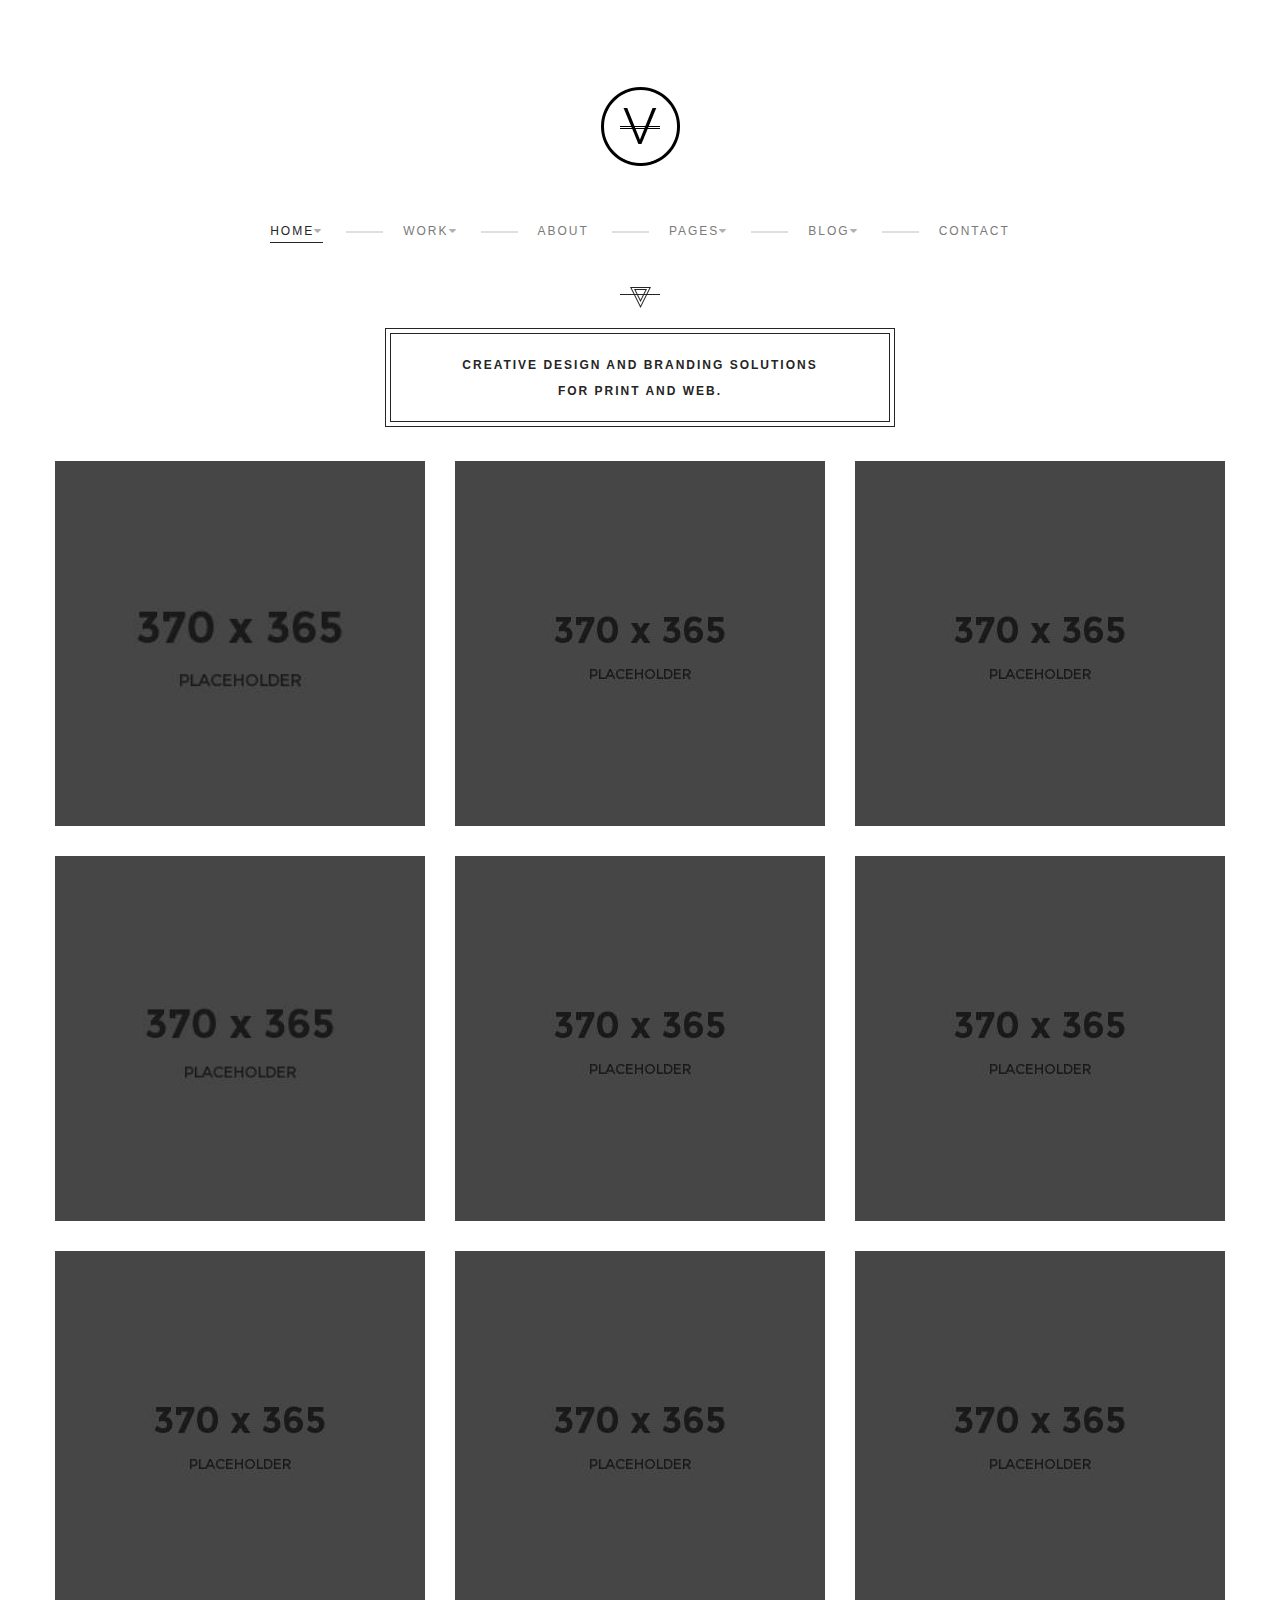
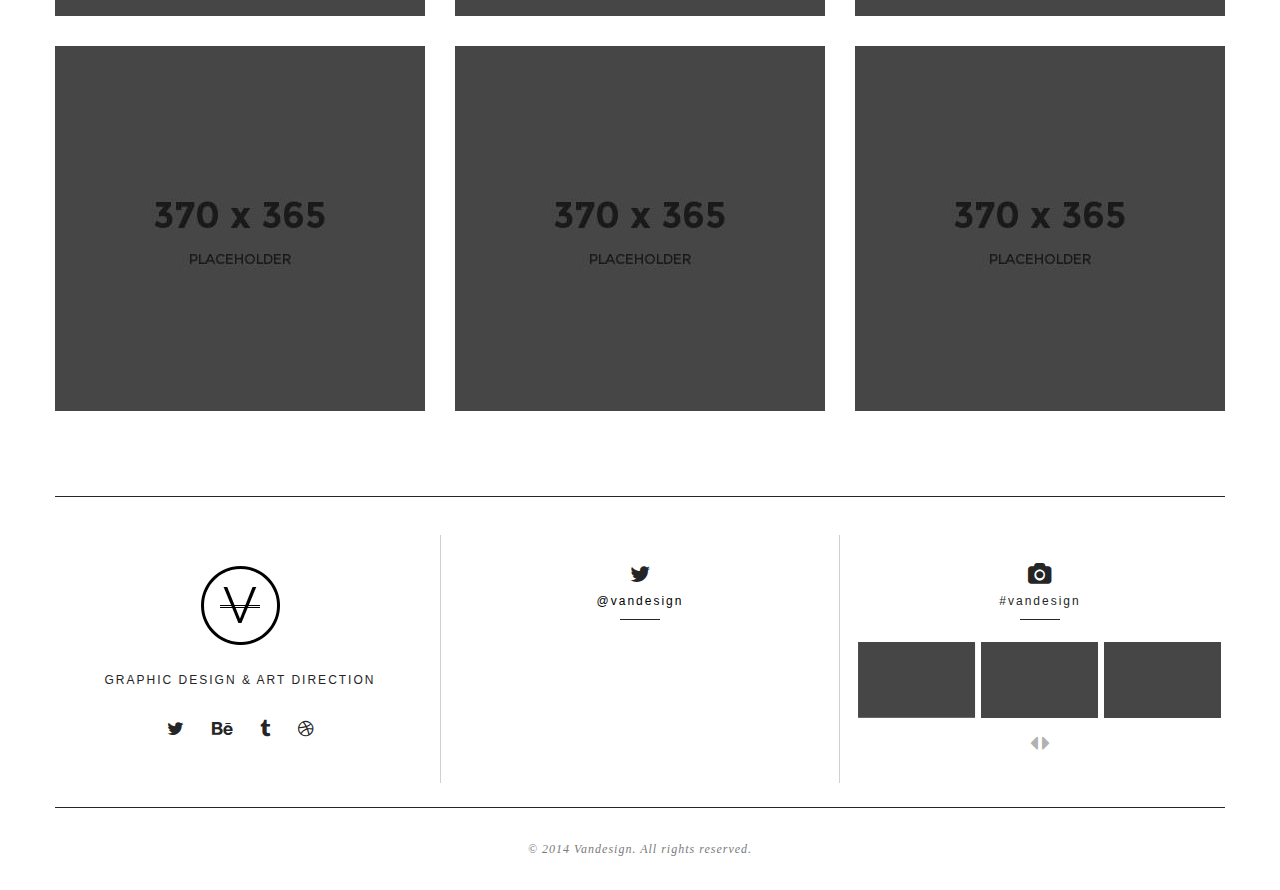
==== commit c4ee3e6b: "modif1" ====
--- a/index.html
+++ b/index.html
@@ -31,7 +31,7 @@
     </div>
 
     <div class="wrapper">
-        
+
         <section id="header" class="header header-sticky">
             <div class="container">
                 <div class="row">
@@ -42,7 +42,7 @@
                             <a href="/"><img src="images/logo.png" alt="LOGO"></a>
                         </div>
 
-                     
+
                         <button class="menu-responsive-toggle">
                             <span></span>
                             <span></span>
@@ -85,7 +85,7 @@
                                     </ul>
                                 </li>
                                 <li><a href="contact.html">Contact</a></li>
-                            </ul>   
+                            </ul>
                         </nav>
 
 
@@ -94,7 +94,7 @@
             </div>
         </section><!-- /header -->
 
-        
+
 
         <section class="portfolio">
             <div class="container">
@@ -125,16 +125,16 @@
 
 
 
-                <div class="row">
+                <!-- <div class="row">
                     <div class="col-md-12">
                         <a href="#" class="toggle-button">
                             <span></span>
                             <span></span>
                             <span></span>
-                        </a><!-- /toggle-button -->
-
-
-                            <div id="filters" class="filters text-uppercase text-center">
+                        </a> /toggle-button -->
+
+
+                            <!--- <div id="filters" class="filters text-uppercase text-center">
                                 <ul class="show-filters">
                                     <li class="select-filter"><a href="#" data-filter="*" id="all">Show all</a></li>
                                     <li><a href="#" data-filter=".branding">Branding</a></li>
@@ -142,9 +142,9 @@
                                     <li><a href="#" data-filter=".motion">Motion</a></li>
                                     <li><a href="#" data-filter=".photography">Photography</a></li>
                                 </ul>
-                            </div><!-- /filters -->
-                    </div>
-                </div>
+                            </div>
+                    </div>
+                </div> -->
 
 
                 <div id="work-wrap" class="row">
@@ -175,9 +175,9 @@
                     <!-- WORK ITEM -->
                     <div class="item work-item effect-apollo col-xs-12 col-sm-6 col-md-4 branding photography" >
                         <div class="item-inner">
-                            <a class="image-wrap" href="single-project.html">
+
                                 <img src="images/portfolio/2.jpg" alt="" class="image">
-                            </a>
+<a class="image-wrap" href="single-project.html">
                             <div class="caption bg-fuchia">
                                 <div class="inner">
                                     <h4 class="sm text-uppercase"><a href="single-project.html">DISK &amp; ENVELOP</a></h4>
@@ -186,7 +186,7 @@
                                 <div class="work-favorite">
                                     <i class="fa fa-heart"></i> 12
                                 </div>
-                            </div>
+                            </div></a>
                         </div>
                     </div>
                     <!-- END / WORK ITEM -->
@@ -402,10 +402,10 @@
                     <!-- END / WORK ITEM -->
 
 
-            
+
                 </div>
 
-                
+
 
             </div>
         </section> <!-- /portfolio -->
@@ -413,18 +413,18 @@
 
         <footer class="footer">
             <div class="container">
-                
+
                 <hr class="divider">
-                
+
                 <div class="footer-info">
                     <div class="row">
                         <div class="col-md-4">
                             <div class="logo-footer equal-height">
-                                
+
                                 <a href="#"><img src="images/logo.png" alt=""></a>
 
                                 <h3 class="head-title">Graphic Design &amp; Art Direction</h3>
-                                
+
                                 <ul class="social-link">
                                     <li><a href="#"><i class="fa fa-twitter"></i></a></li>
                                     <li><a href="#"><i class="fa fa-behance"></i></a></li>
@@ -483,7 +483,7 @@
                         </div>
                     </div>
                 </div>
-                
+
             </div>
         </footer>
 
@@ -504,4 +504,4 @@
     <script type="text/javascript" src="js/scripts.js"></script>
 
 </body>
-</html>+</html>
--- a/css/style.css
+++ b/css/style.css
@@ -1,3 +1,11 @@
+/*- Personnal modification -*/
+/*- Adding whit BG to fa icon except on portfolio frame -*/
+.fa{
+  background: white;
+}
+.portfolio .fa {
+  background: none;
+}
 /*------------------------------------------------------------------------
 # VAN
 # ------------------------------------------------------------------------
